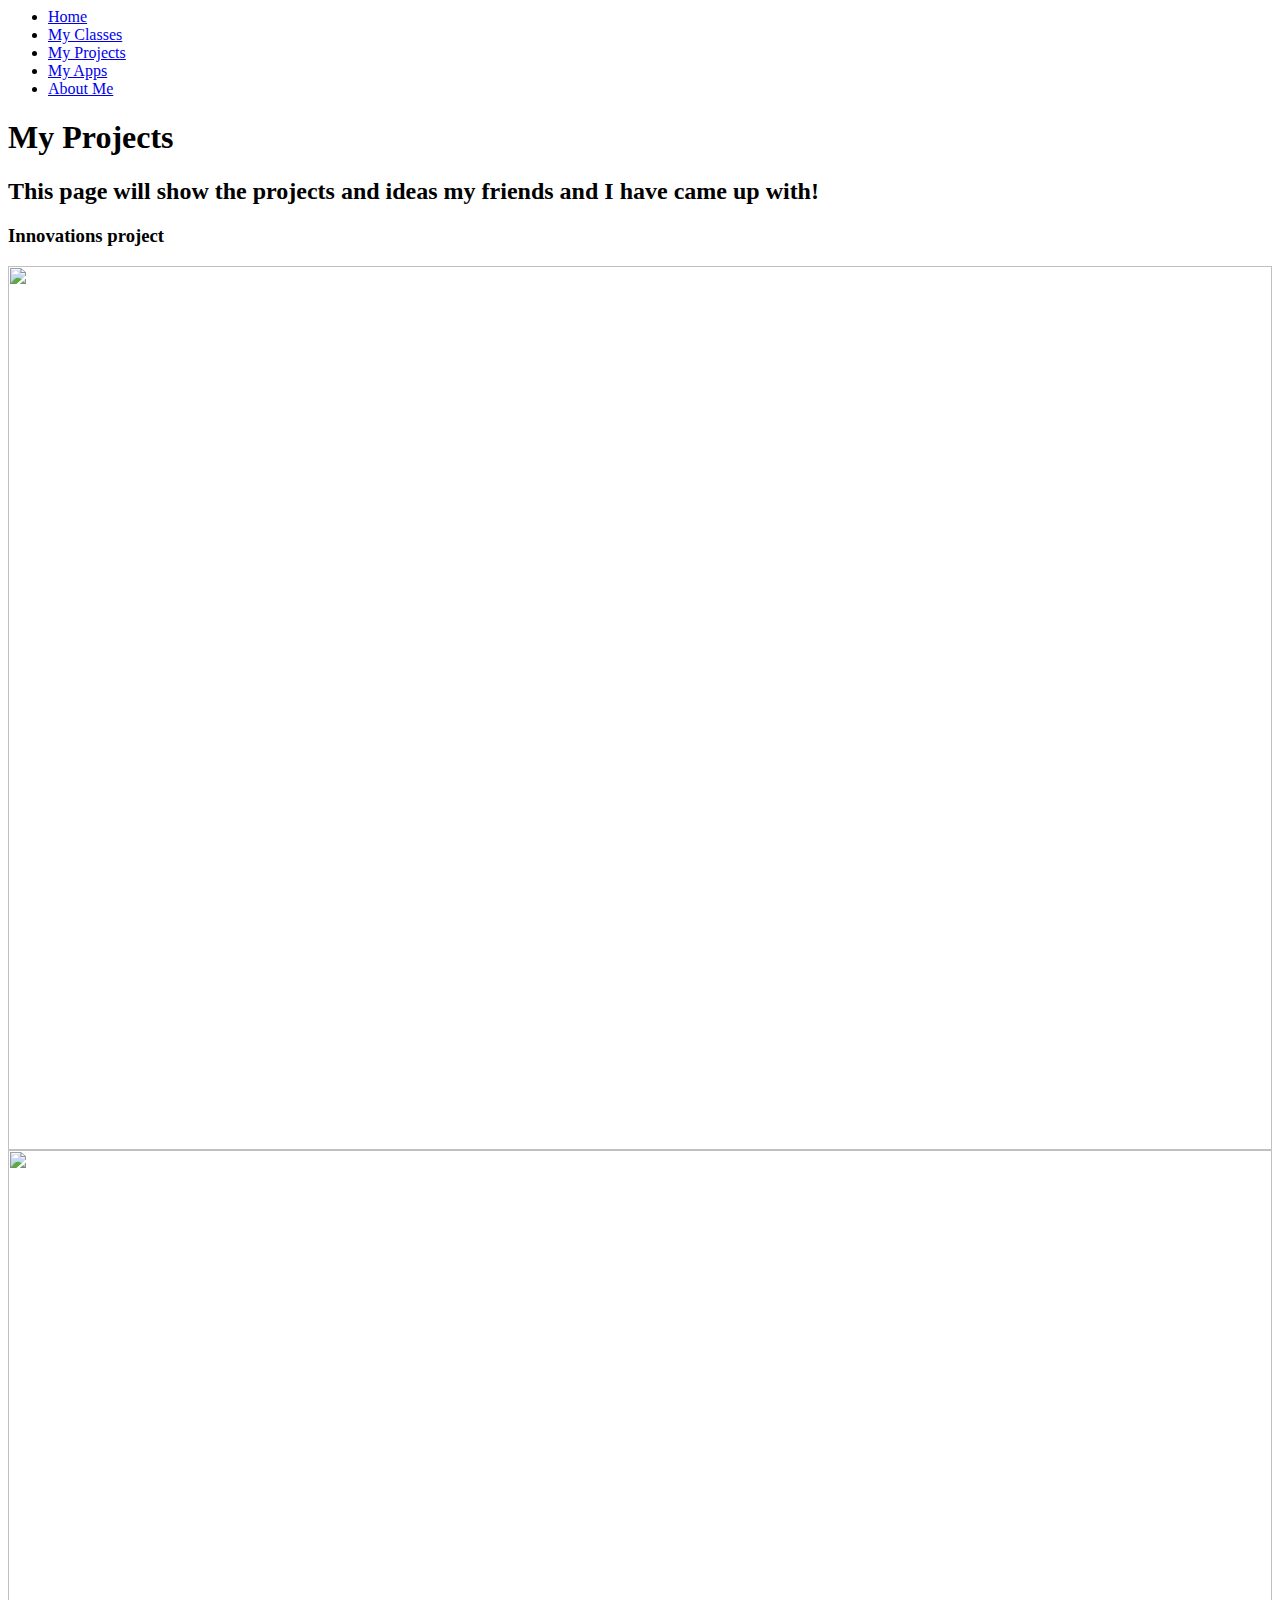
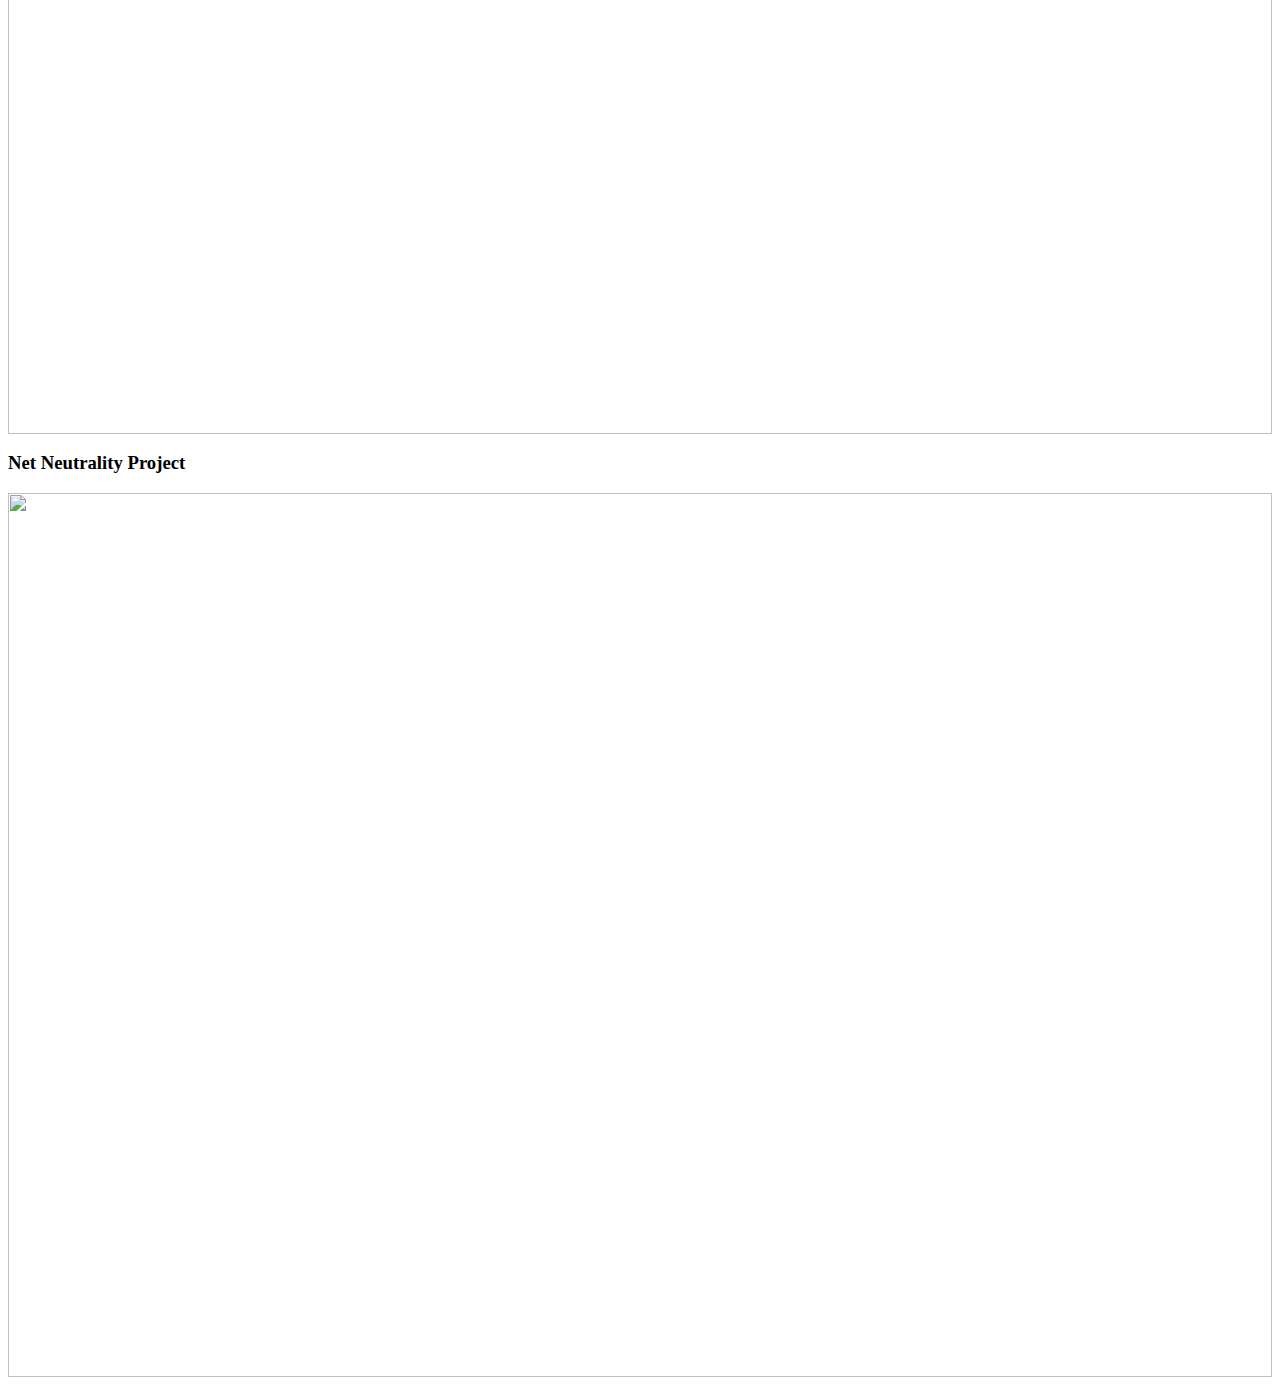
==== apps.html @ 844884a1 "Create apps.html" ====
<html>
  
  <head> 
   <link rel="stylesheet" type="text/css" href="style.css">
  </head>
  
  <body>
 <!------- Used the example website for help -------->
     <ul> 
    <li><a href="index.html"> Home</a></li>
    <li><a href="classes.html"> My Classes</a> </li>
    <li><a href="apps.html"> My Projects</a>  </li>
    <li><a href="digitaldesigns.html">My Apps</a>  </li>
    <li><a href="aboutme.html"> About Me</a>  </li>     
  </ul>
    
     <h1> My Projects </h1>
   
    <h2> This page will show the projects and ideas my friends and I have came up with! </h2>
    
    <h3> Innovations project</h3>
    <center>
      <img src="heartfront.png" width= 100% >
    </center>
    <center>
      <img src="heartback.png" width= 100% >
    </center>
    
    <h3> Net Neutrality Project</h3>
    <center>
      <img src="Net Neutrality.png" width= 100% >
    </center>
   
  </body>
  
  
</html>
---- style.css ----
body {

}
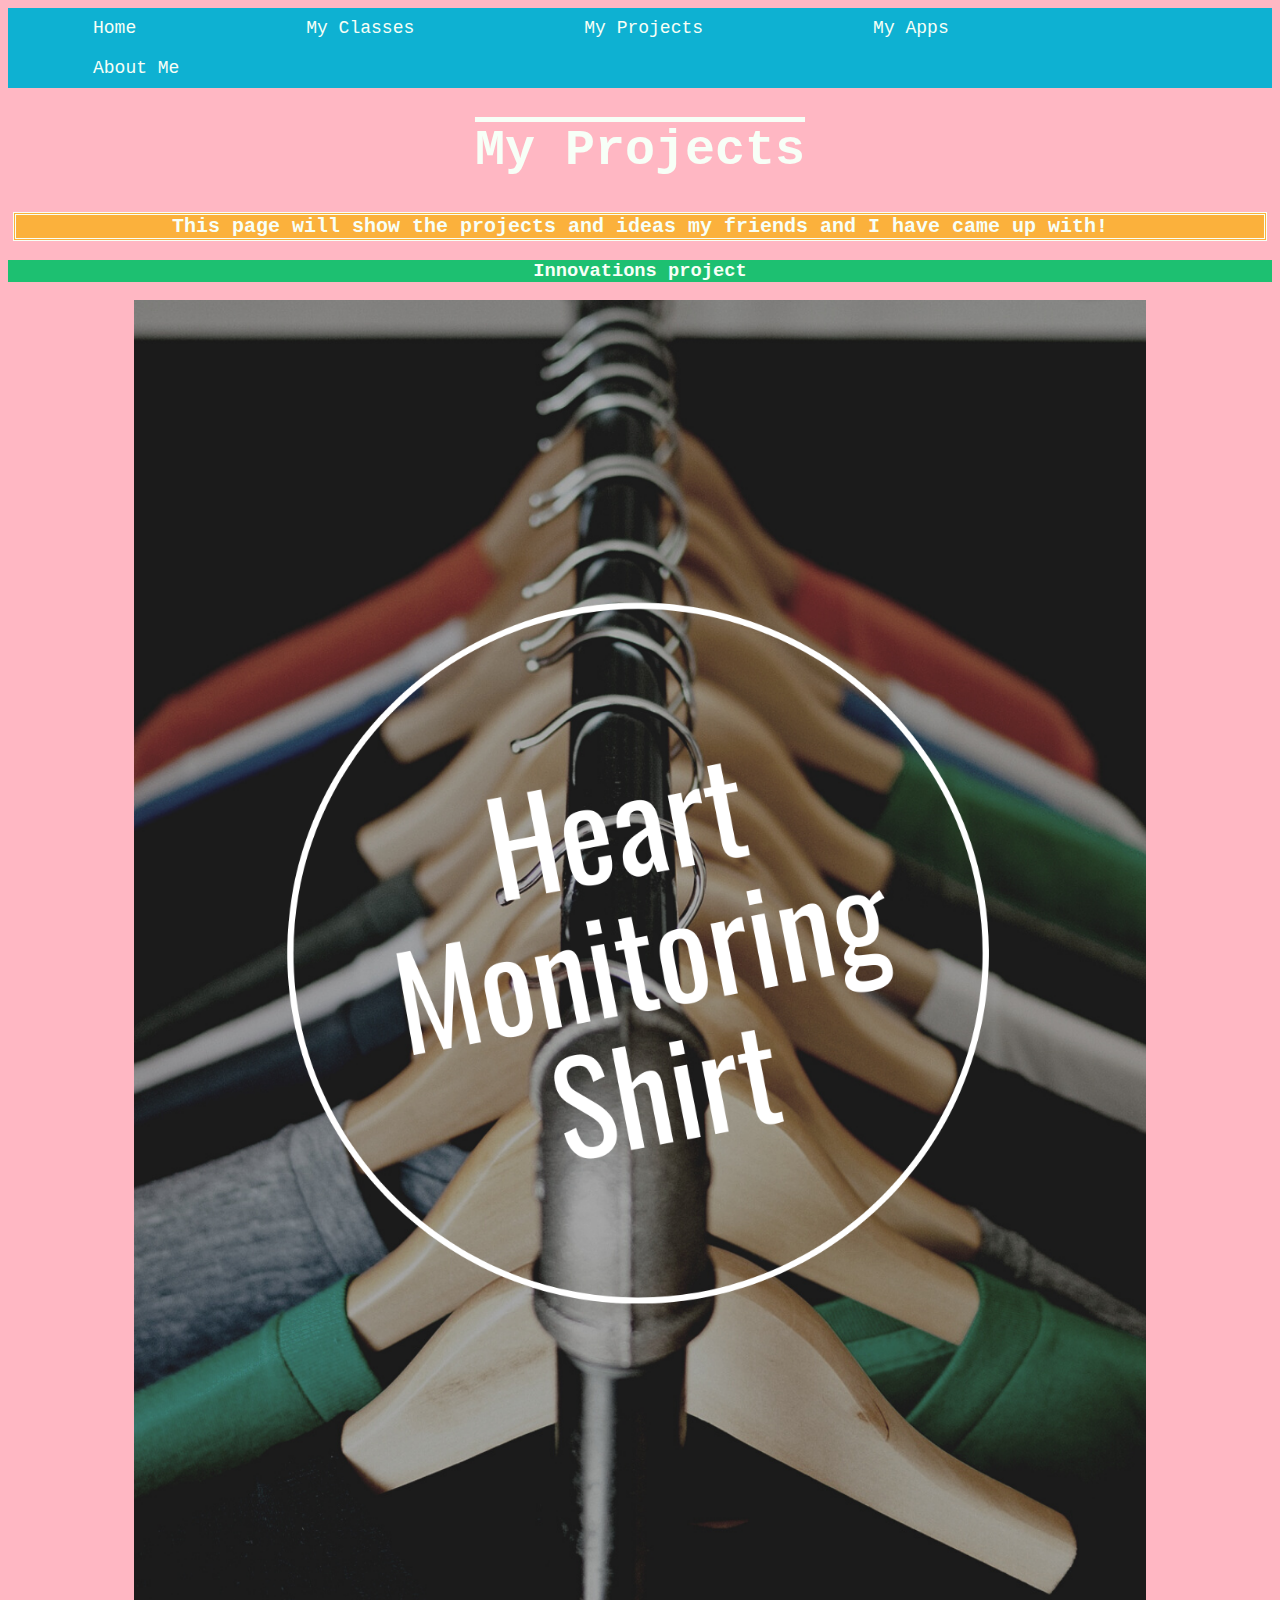
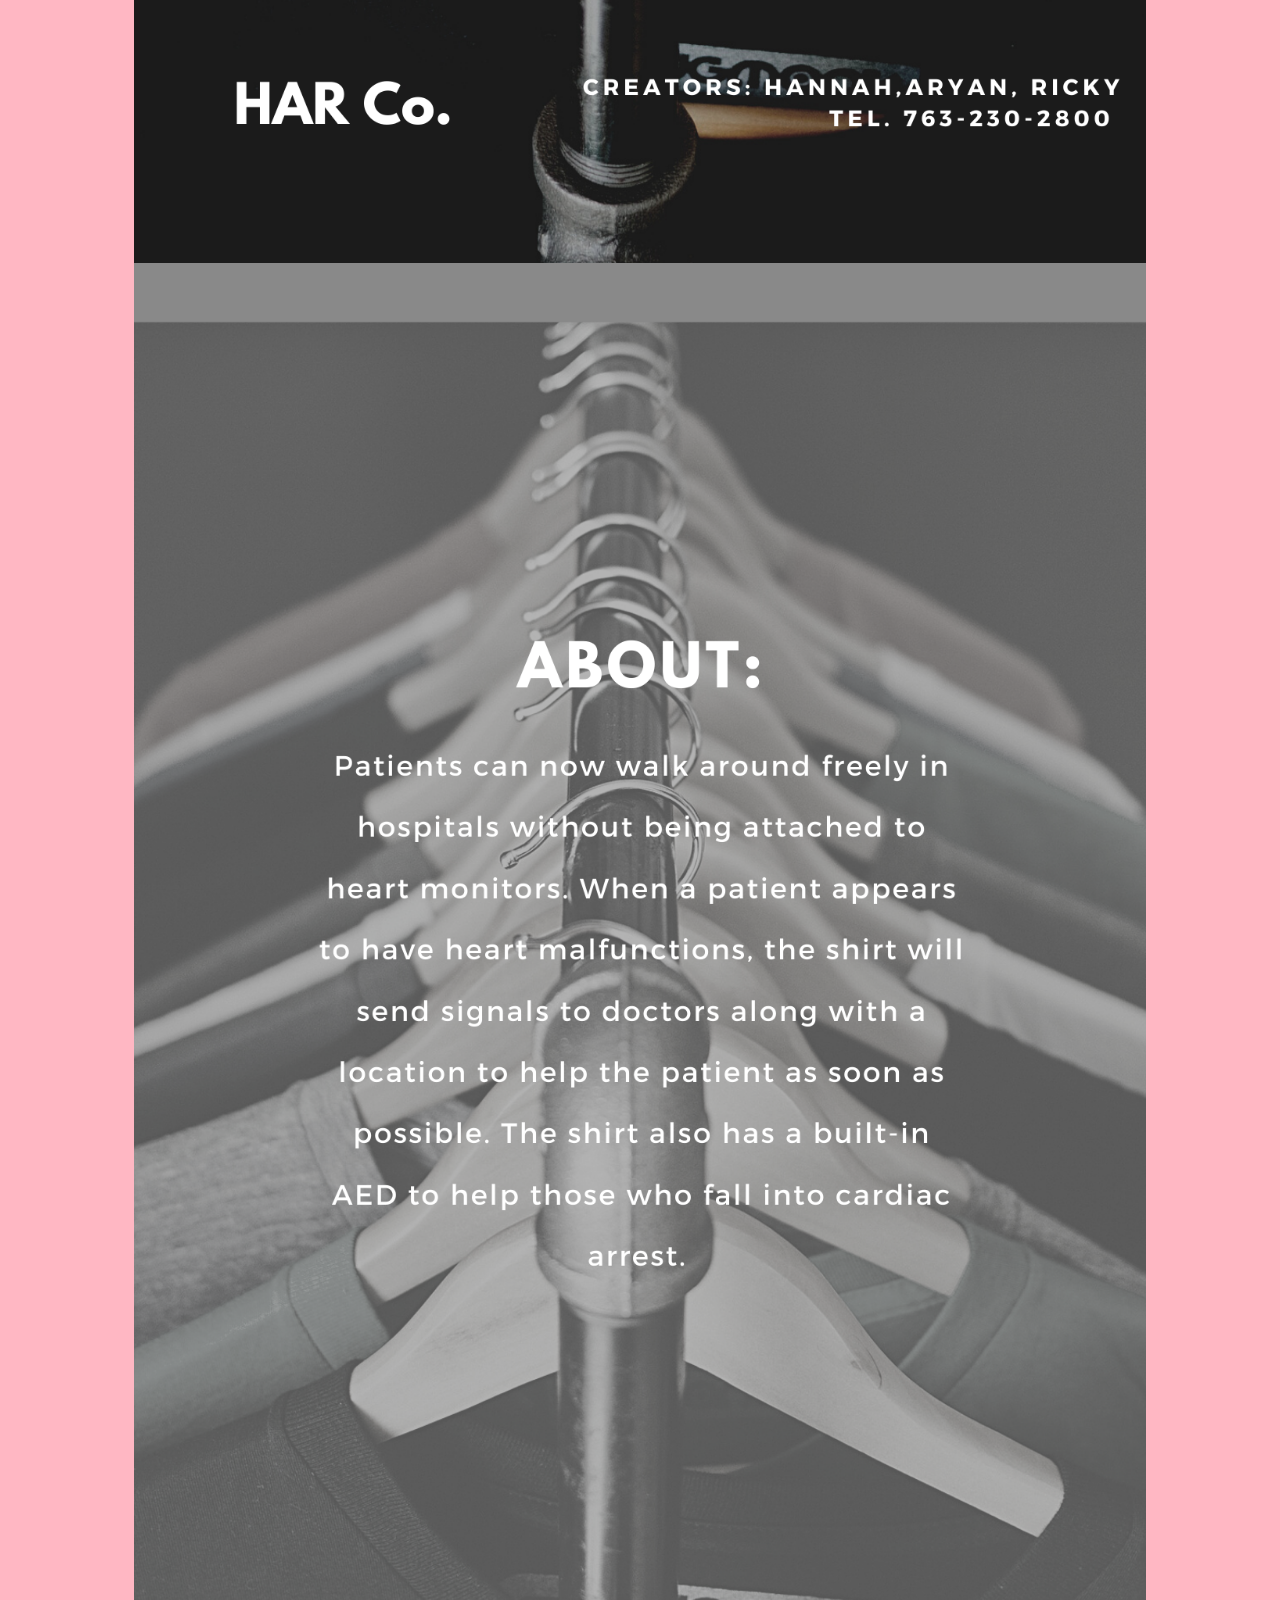
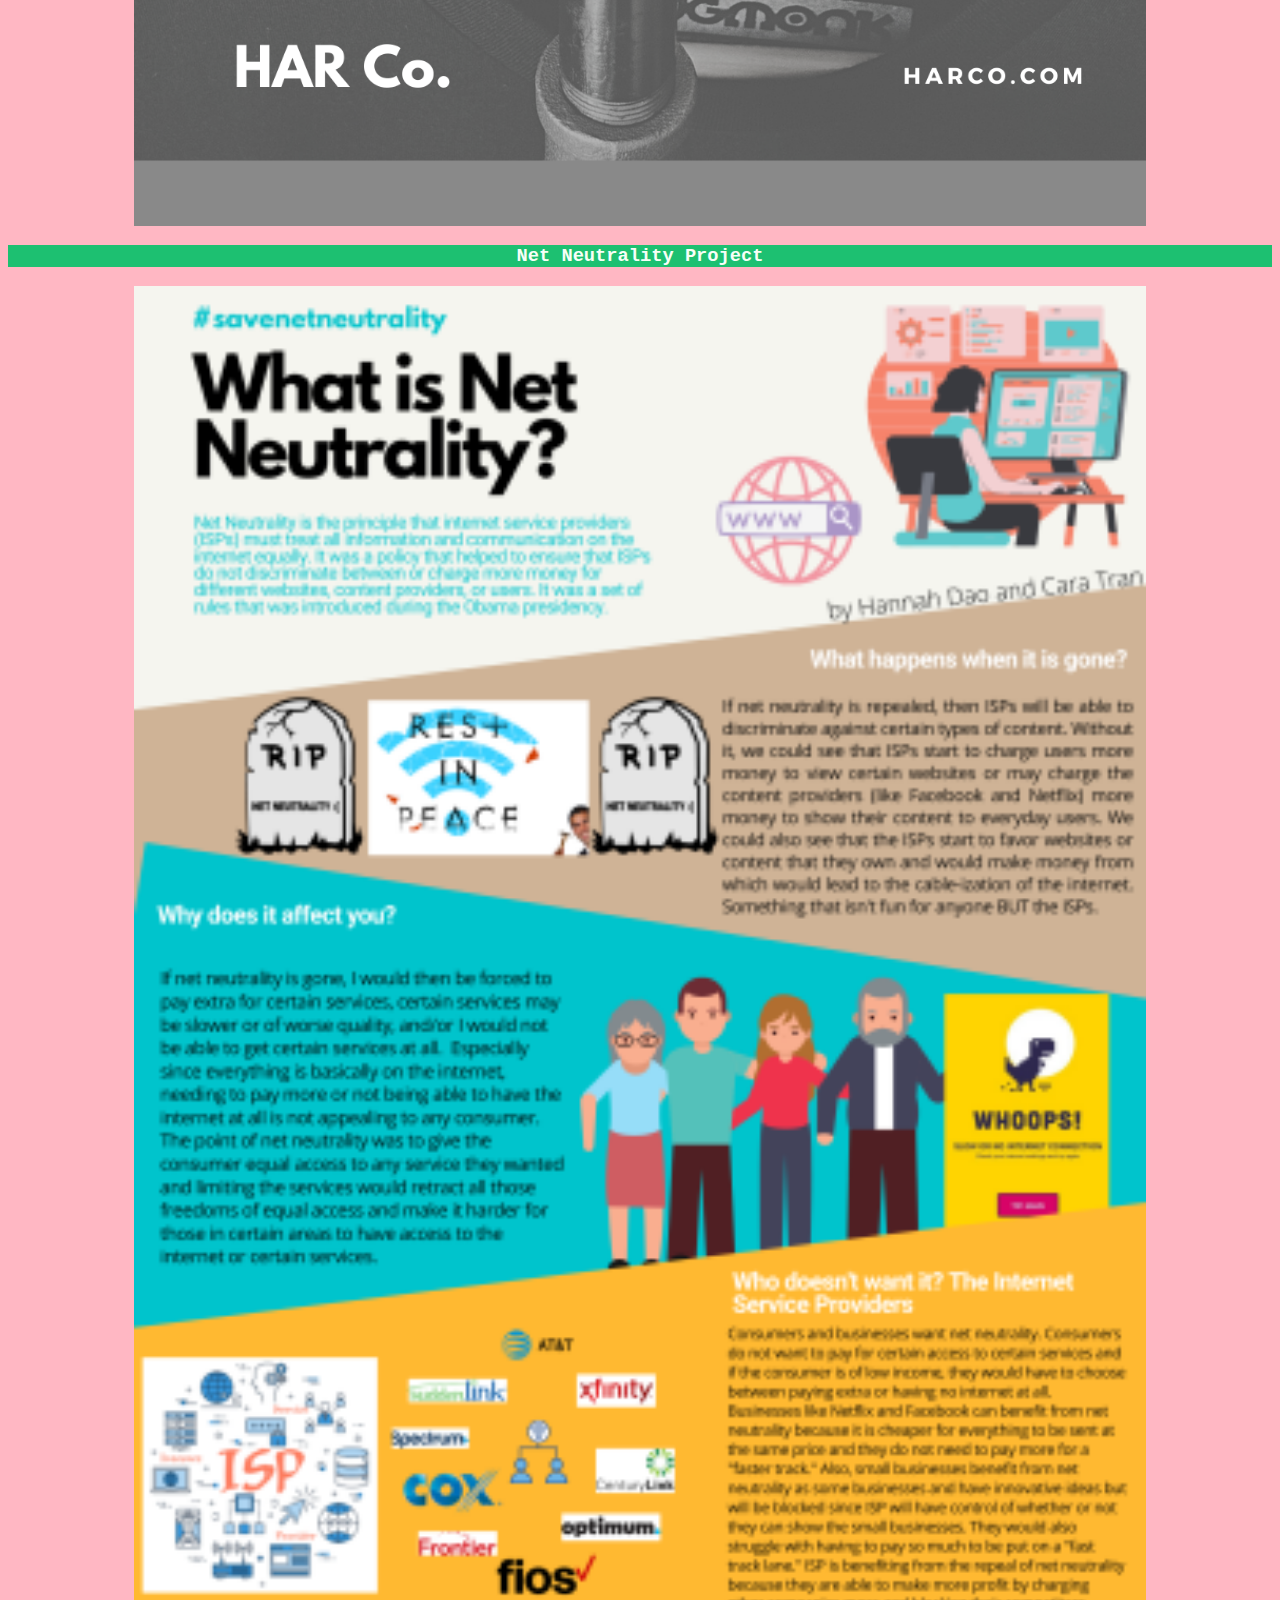
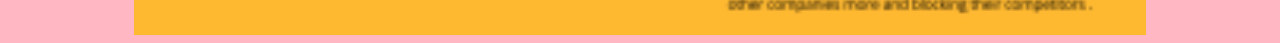
==== commit 4fc68372: "Update apps.html" ====
--- a/apps.html
+++ b/apps.html
@@ -20,15 +20,15 @@
     
     <h3> Innovations project</h3>
     <center>
-      <img src="heartfront.png" width= 100% >
+      <img src="heartfront.png" width= 80% >
     </center>
     <center>
-      <img src="heartback.png" width= 100% >
+      <img src="heartback.png" width= 80% >
     </center>
     
     <h3> Net Neutrality Project</h3>
     <center>
-      <img src="Net Neutrality.png" width= 100% >
+      <img src="savenetneutrality.png" width= 80% >
     </center>
    
   </body>
--- a/style.css
+++ b/style.css
@@ -1,3 +1,88 @@
 body {
+  background-color: #FFB7C3
+  
+} 
+/* color scheme from coolors.co */
+
+/* Used the example website for help w/ naviagation bar */
+
+ul {
+  list-style-type: none;
+  margin: 0;
+  padding: 0;
+  left: 0;
+  overflow: hidden;
+  font-size: 18px;
+  background-color: #0EB1D2;
+  font-family: Courier New;
+}
+
+
+li {
+  float: left;
+}
+
+a {
+  display: block;
+  color: #F7FFF7;
+  text-align: center;
+  padding: 10px 85px;
+  text-decoration: none;
+}
+
+li a:hover {
+  background-color: #08605F;
+}
+
+/* Home page/basic titling */
+
+
+h1 {
+  text-align: center;
+  font-size: 50px;
+  font-family:Courier New;
+  color: #F7FFF7;
+  text-decoration: overline;   
+}
+
+h2 {
+  margin:5px;
+  color: #F7FFF7;
+  background-color: #FBB13C;
+  font-size: 20px;
+  font-family:Courier New;
+  border-style: double; 
+  text-align: center;
+}
+
+/* Classes */ 
+
+h3{
+   color: #F7FFF7;
+   font-family:Courier New;
+  text-align: center; 
+  background-color: #1DC071
+}
+
+table{
+  width: 100%;
+  border: solid #F7FFF7;
+  border-collapse: collapse;
+  color: #F7FFF7;
+  font-family:Courier New;
+
+ 
+}
+table, th, td{
+  height: 30px;
+  border:solid #F7FFF7;
+}
+
+tr:nth-child(odd){
+  background-color: #7F7CAF;
+}
+tr:nth-child(even){
+  background-color: #3C7A89;
 
 }
+
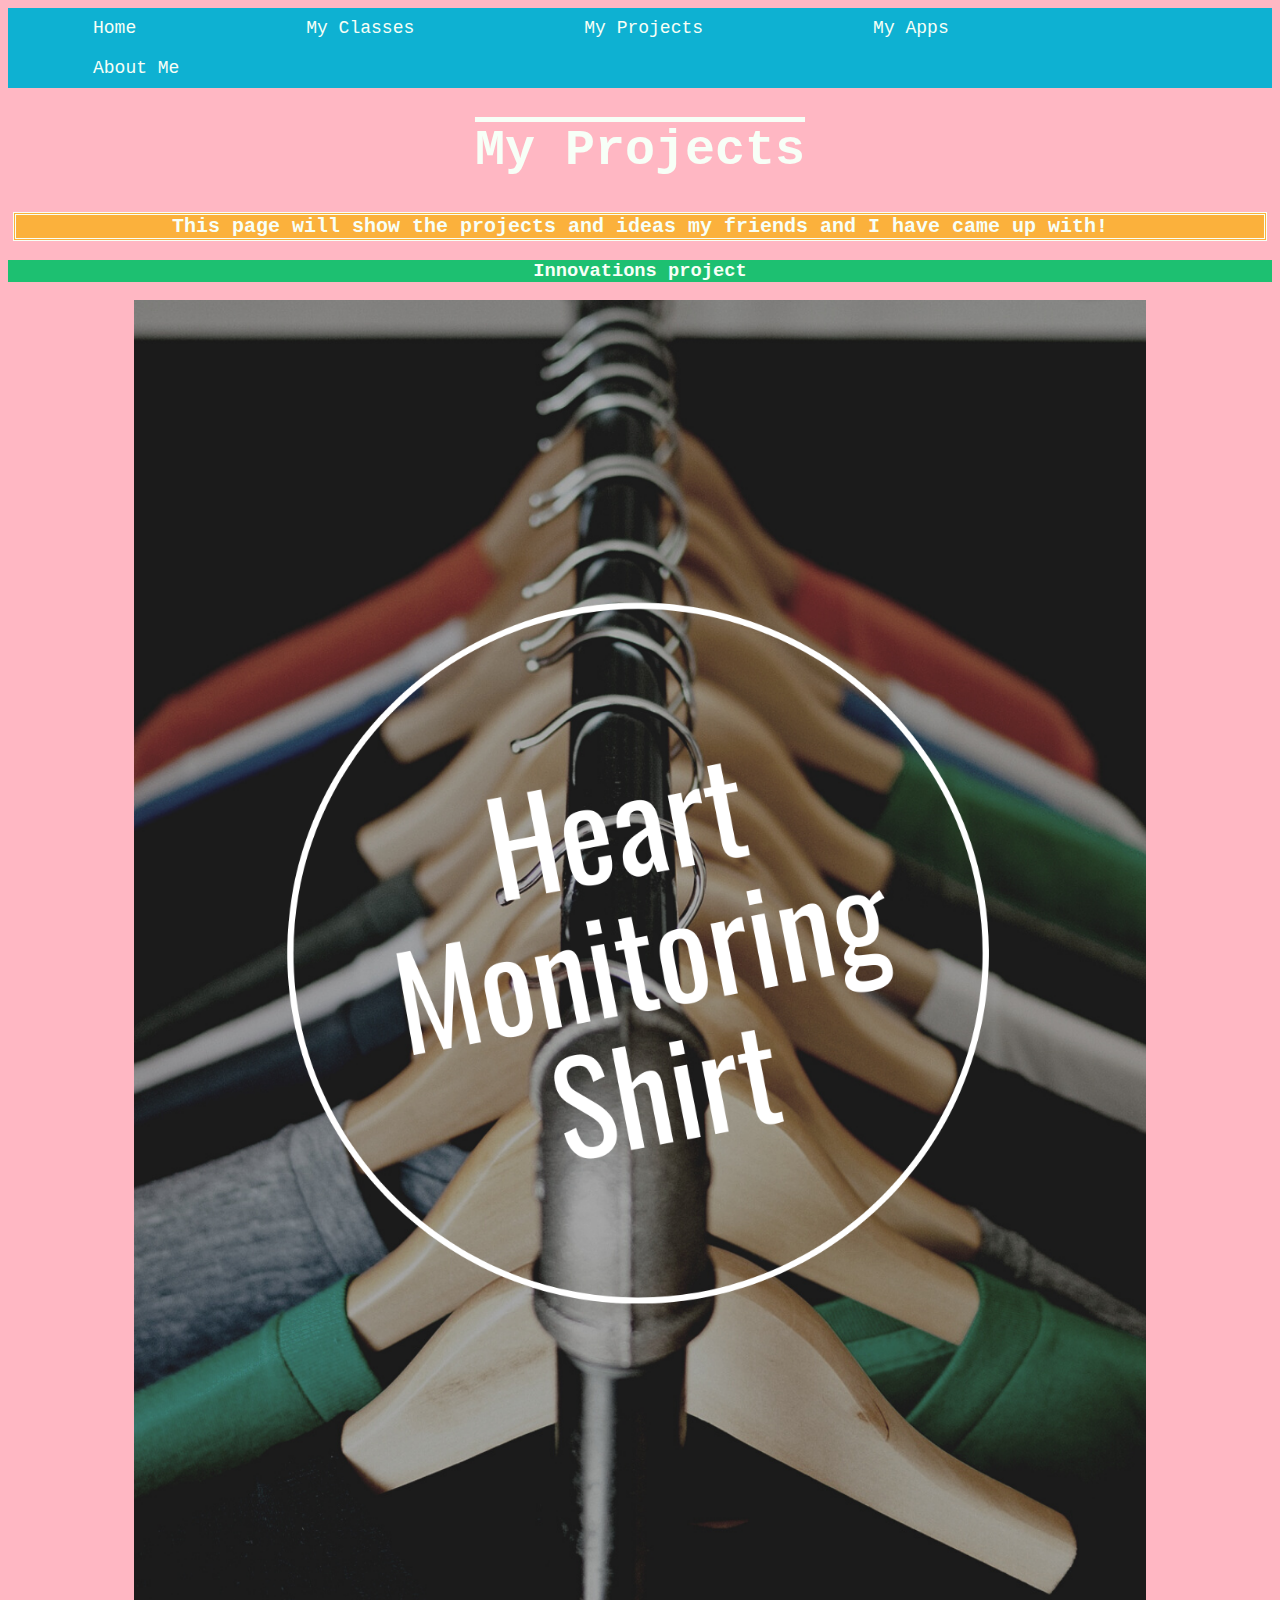
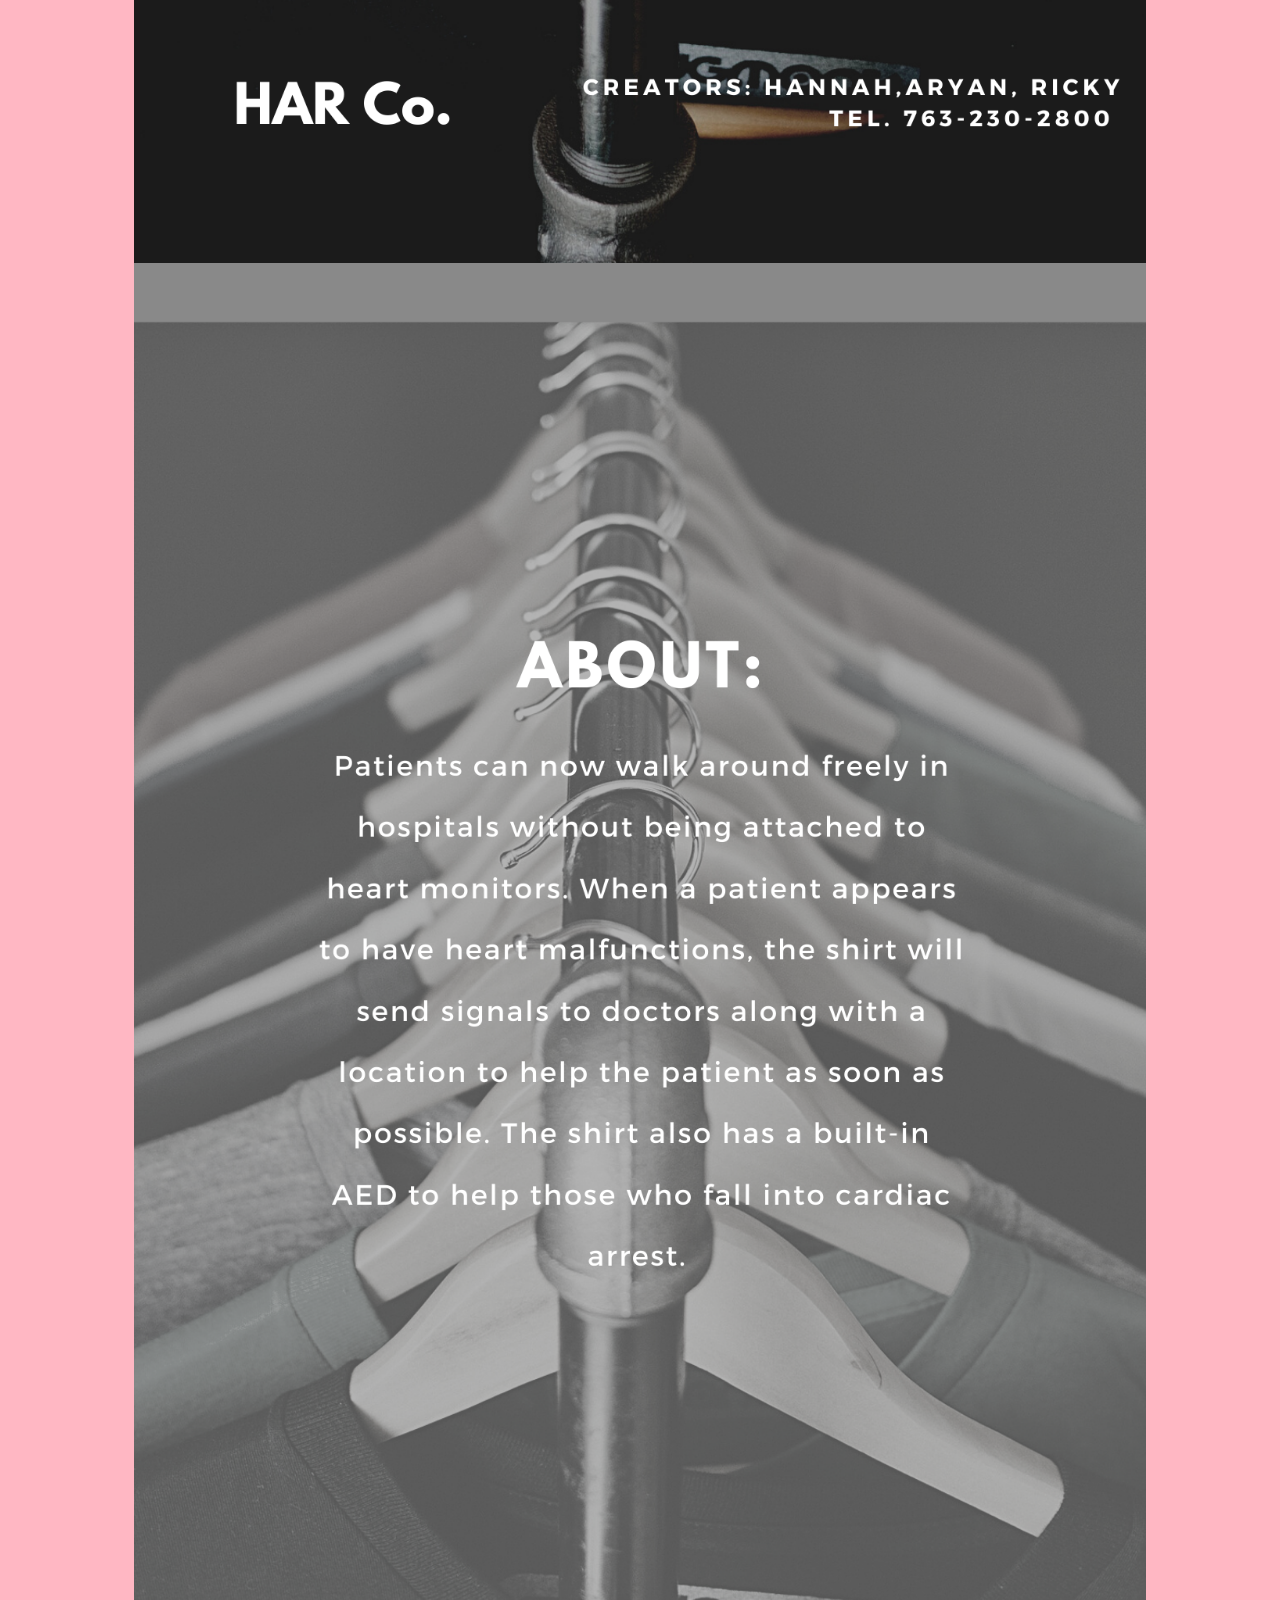
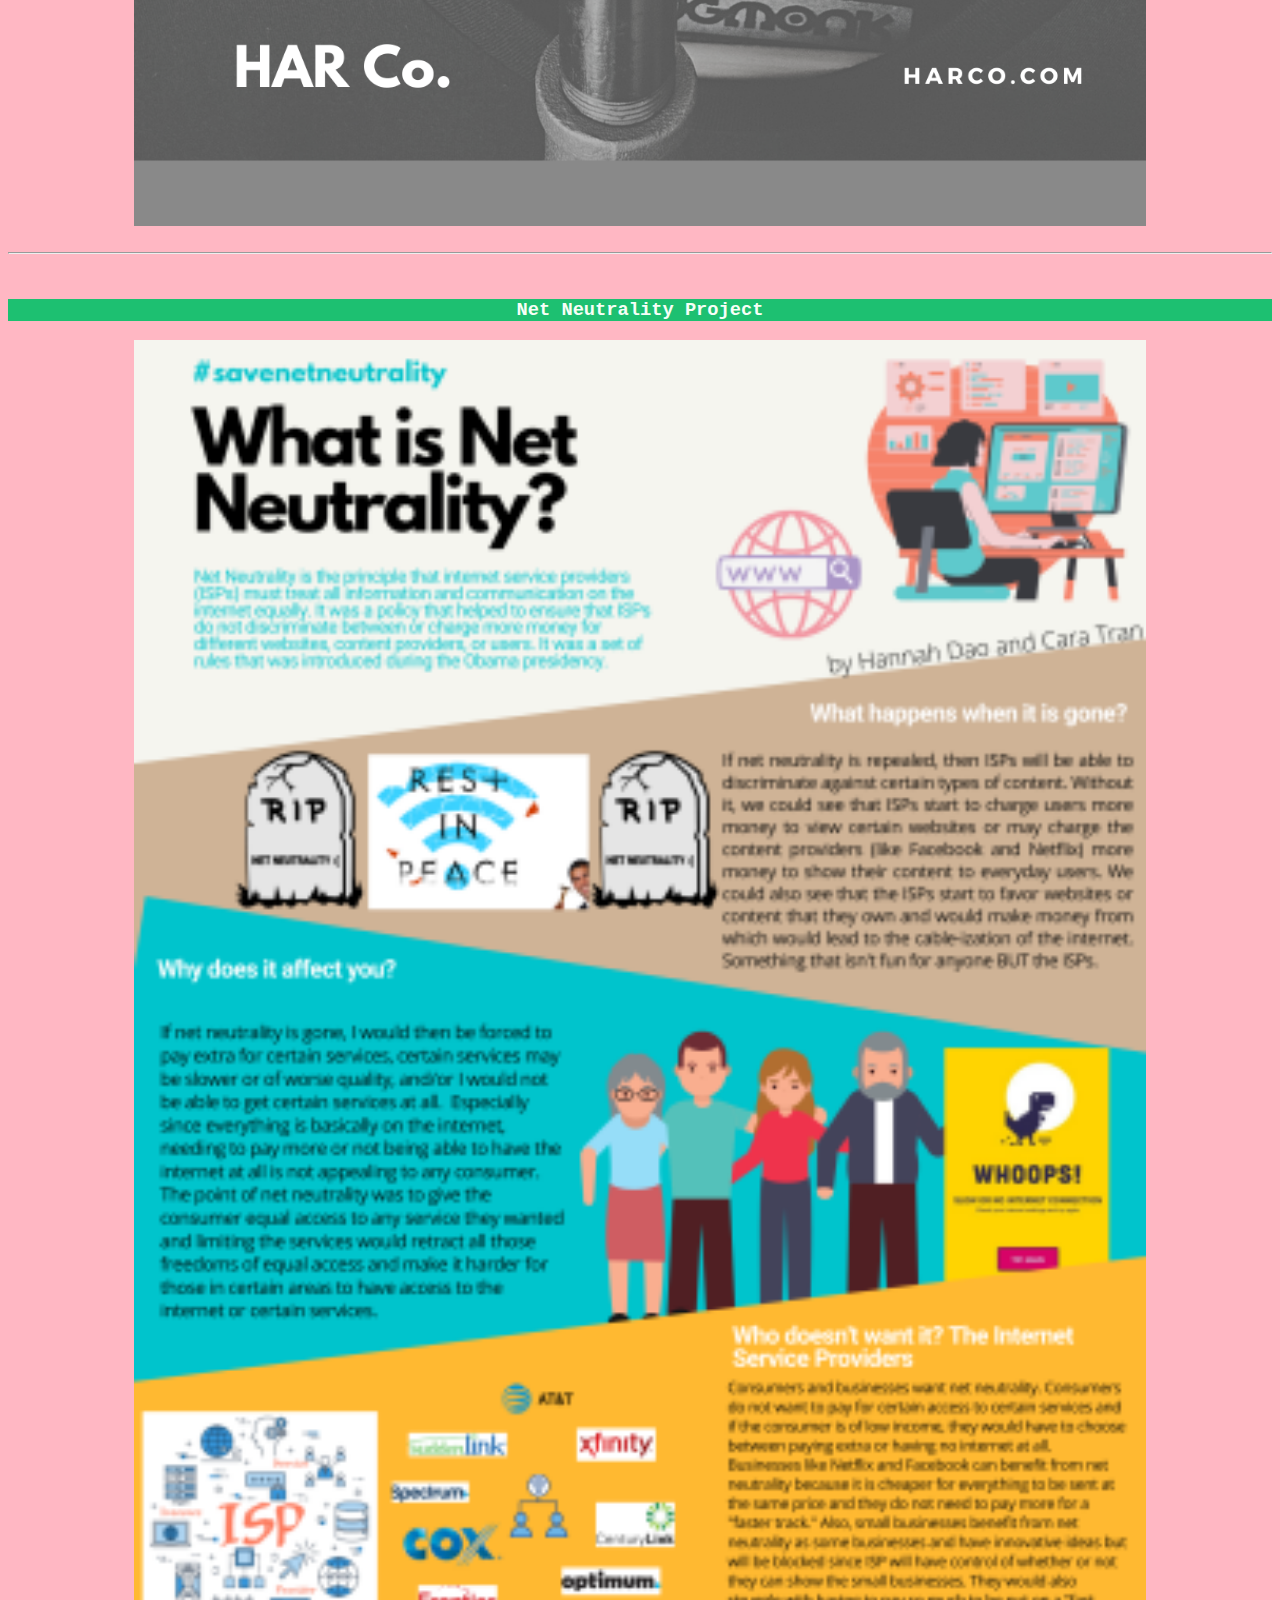
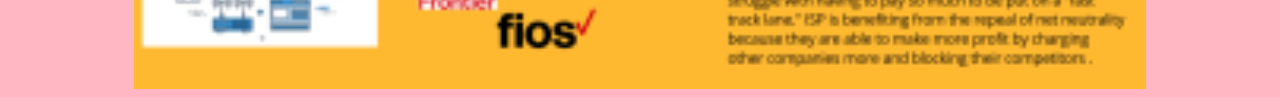
==== commit 2699b948: "Update apps.html" ====
--- a/apps.html
+++ b/apps.html
@@ -26,6 +26,8 @@
       <img src="heartback.png" width= 80% >
     </center>
     
+ <br> <hr> <br> 
+    
     <h3> Net Neutrality Project</h3>
     <center>
       <img src="savenetneutrality.png" width= 80% >
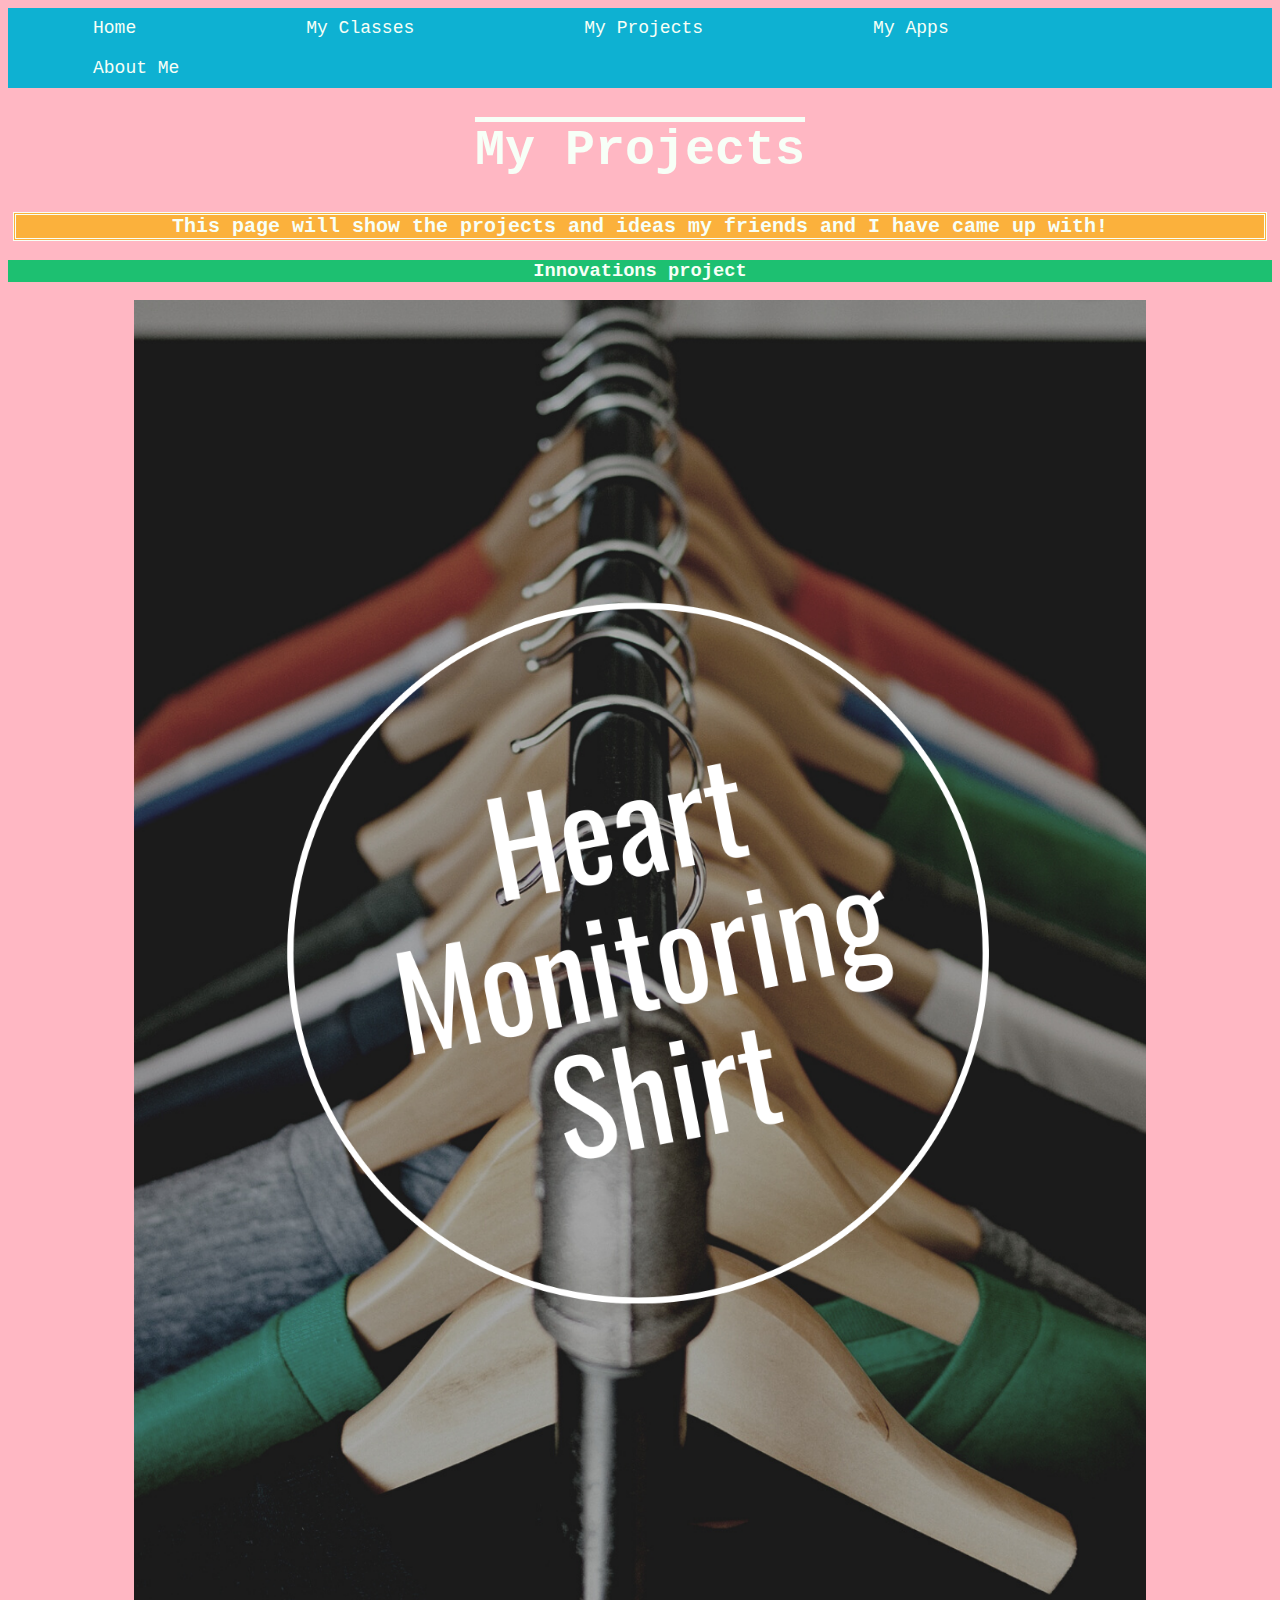
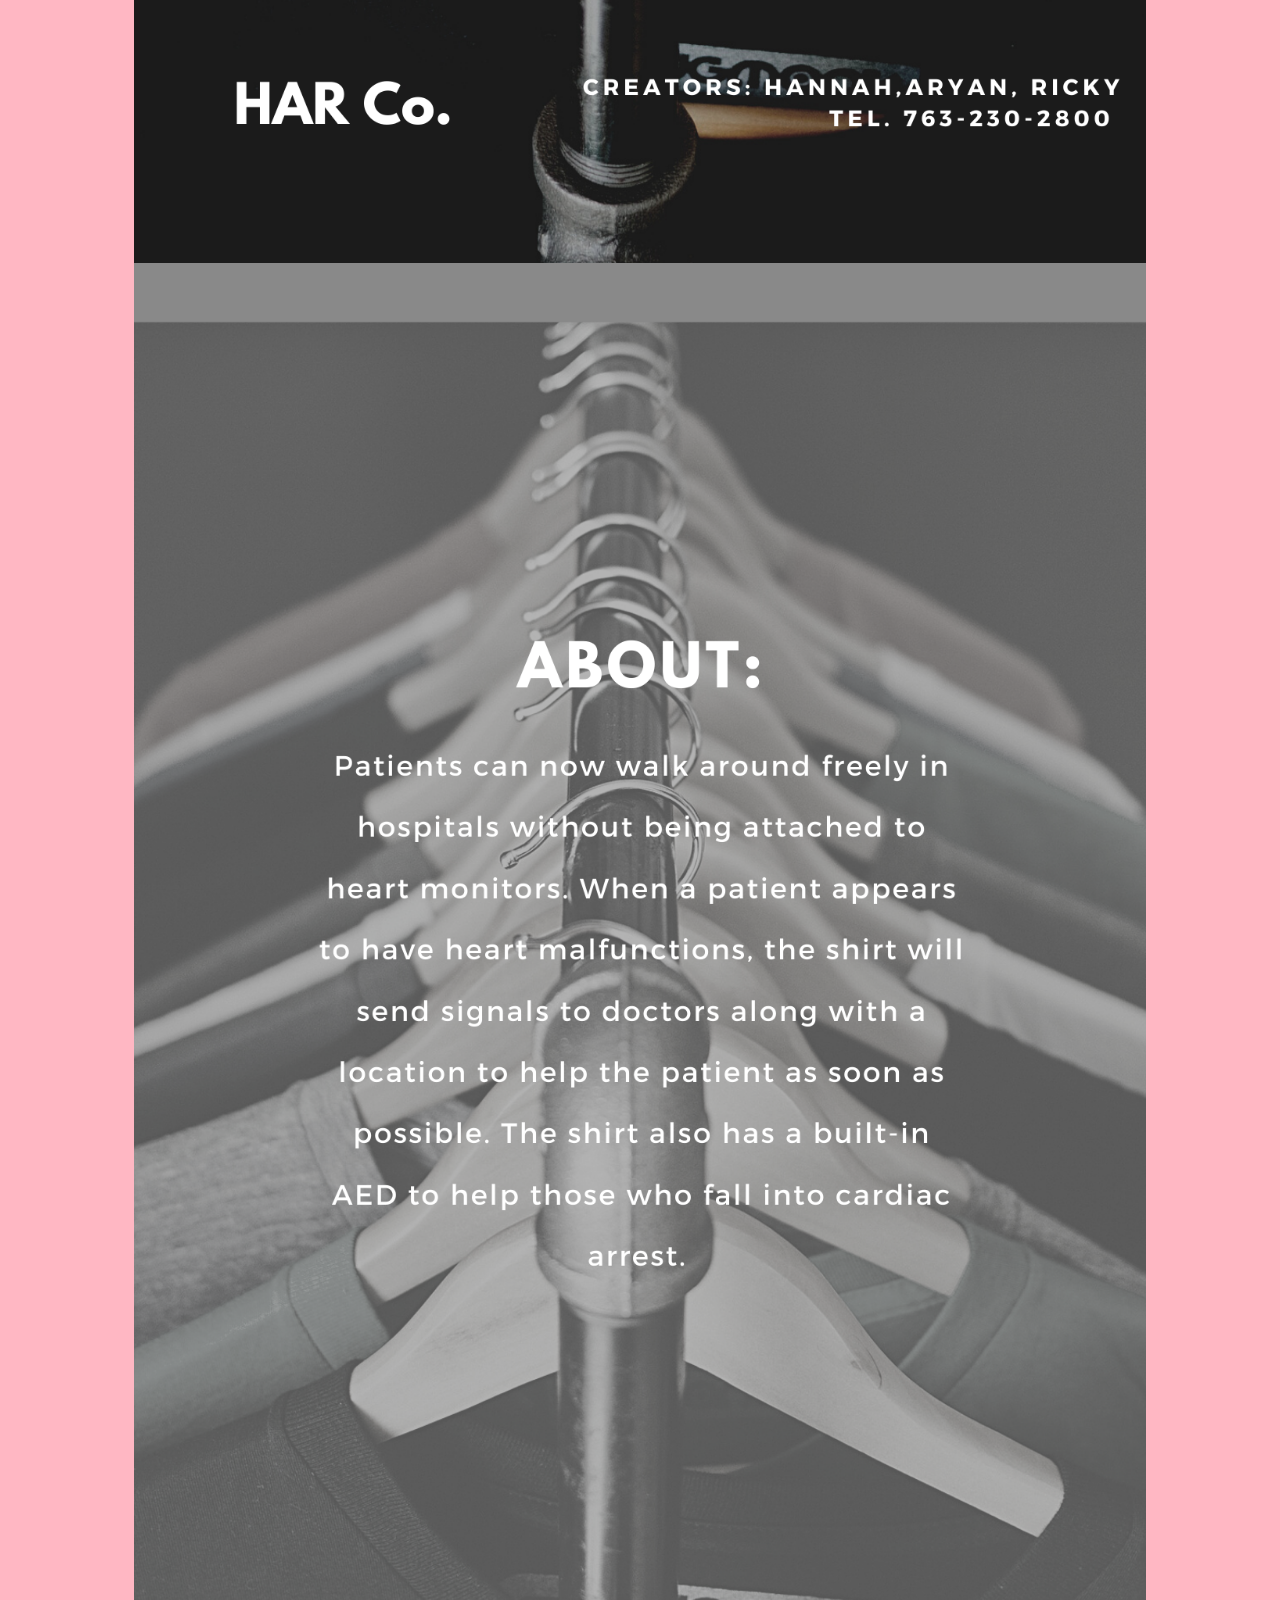
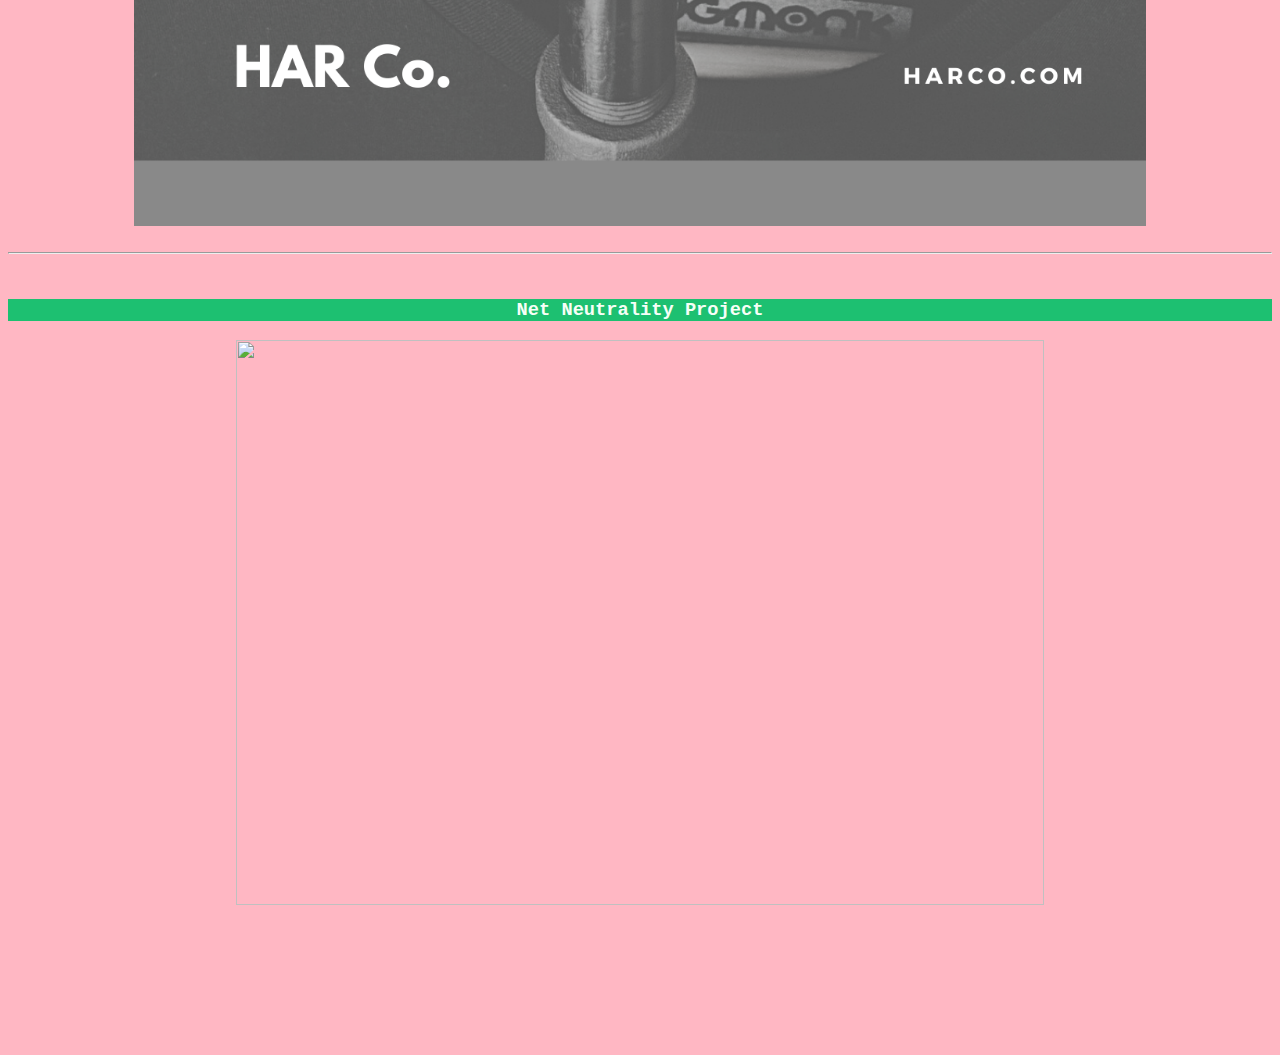
==== commit ca4f7b79: "Update apps.html" ====
--- a/apps.html
+++ b/apps.html
@@ -30,7 +30,7 @@
     
     <h3> Net Neutrality Project</h3>
     <center>
-      <img src="savenetneutrality.png" width= 80% >
+      <img src="savenetneutrality.pdf" width= 80% >
     </center>
    
   </body>
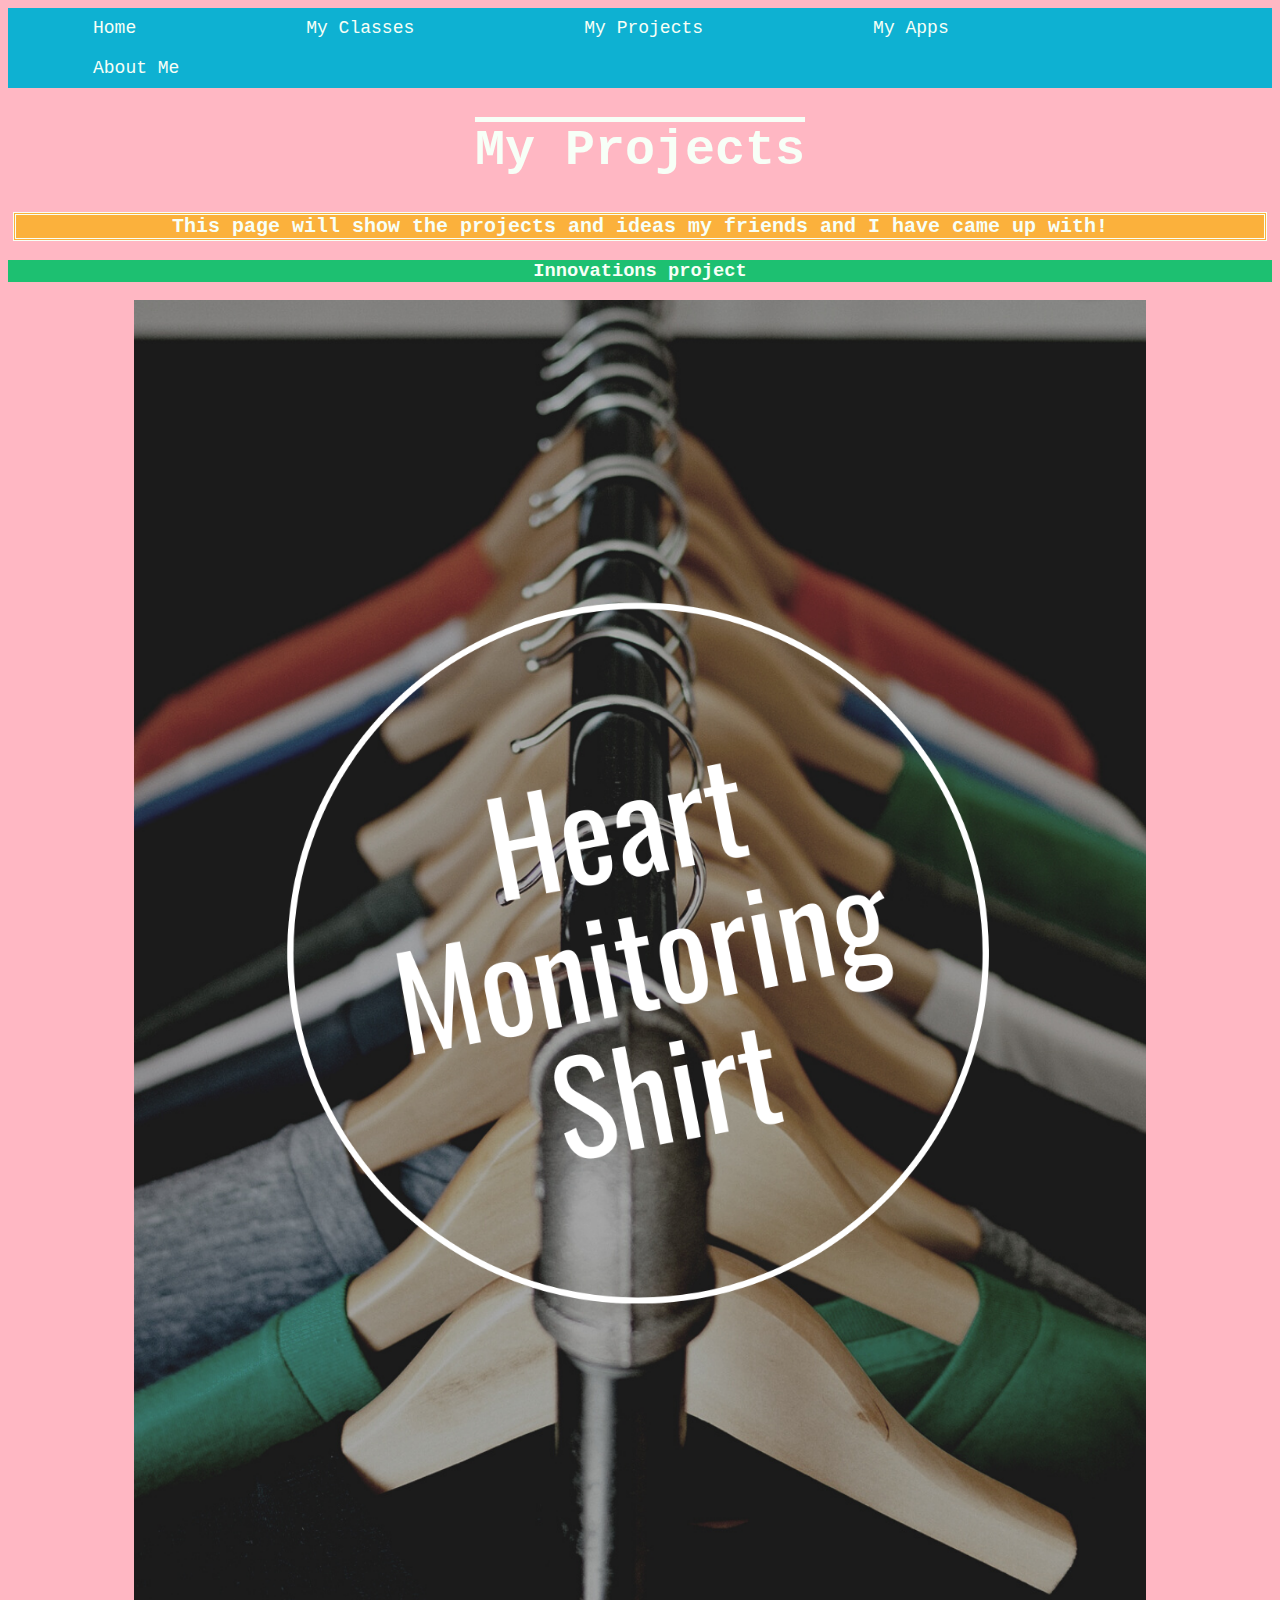
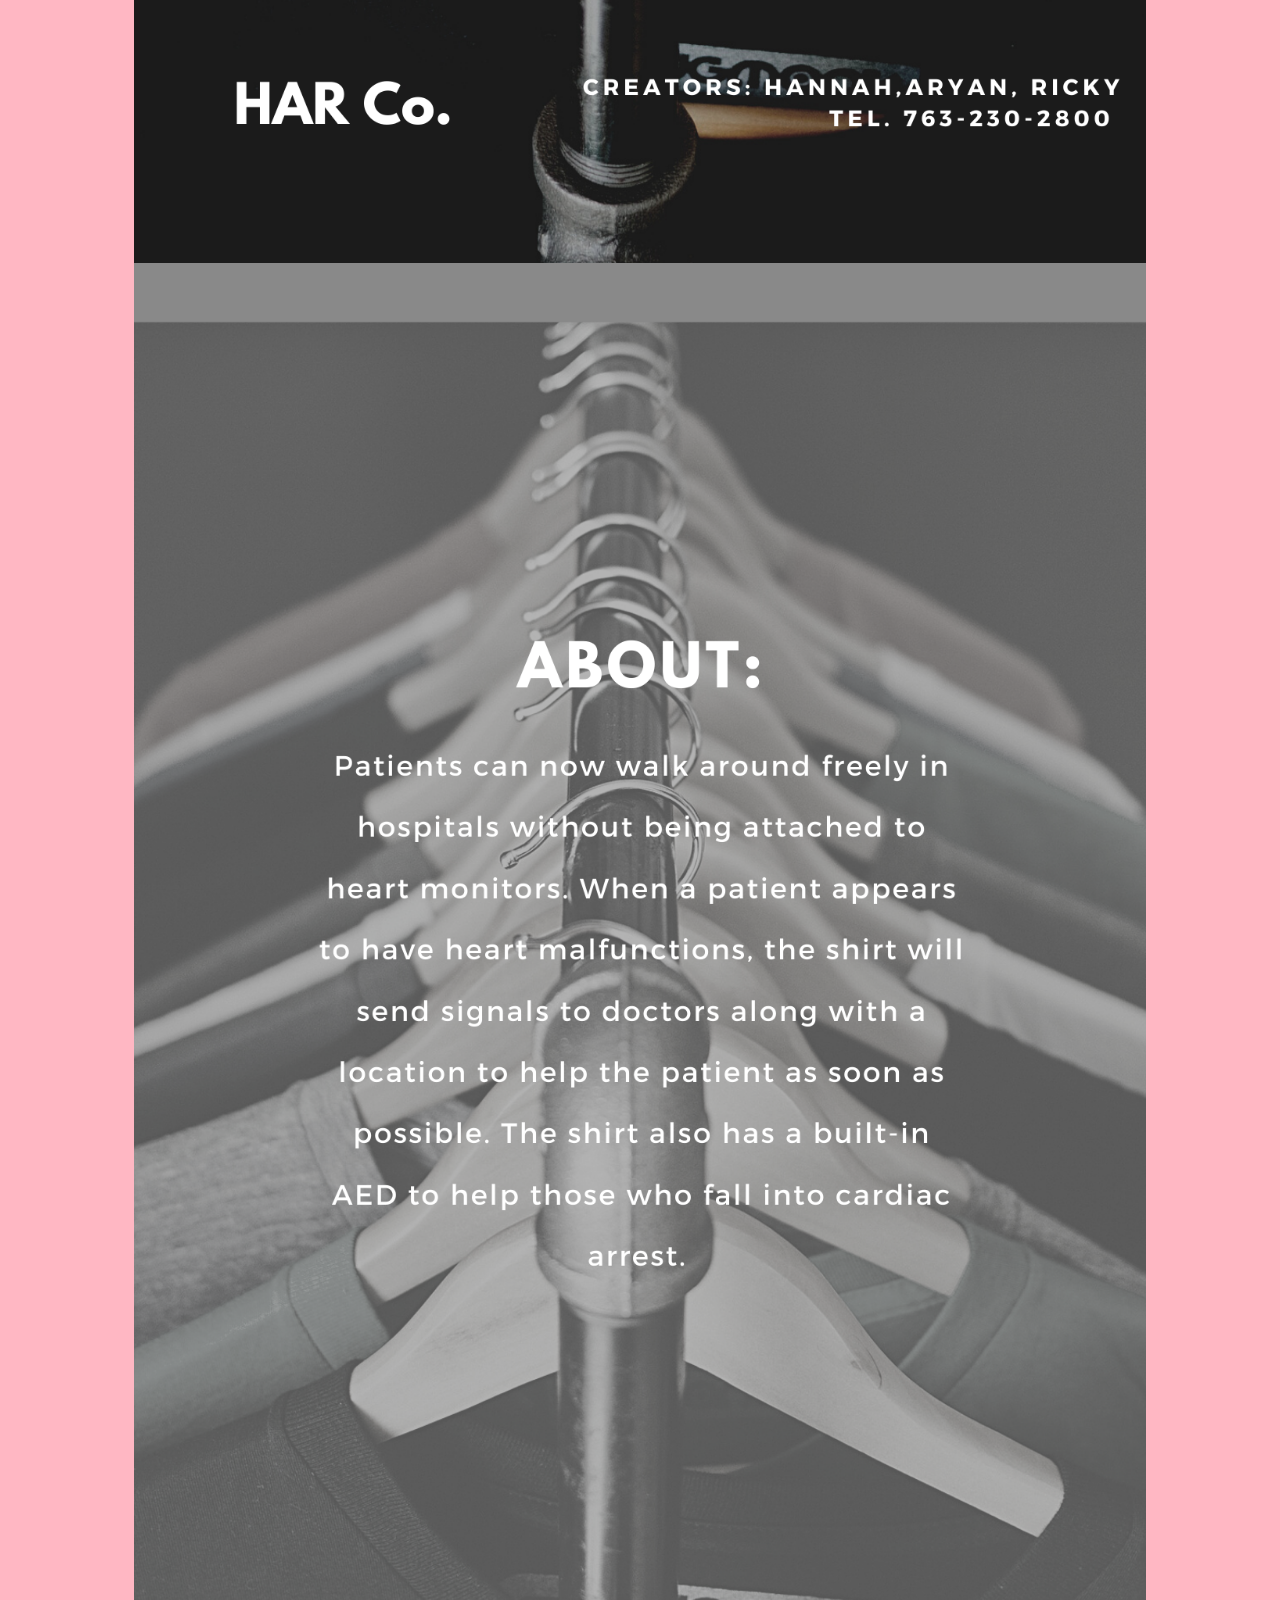
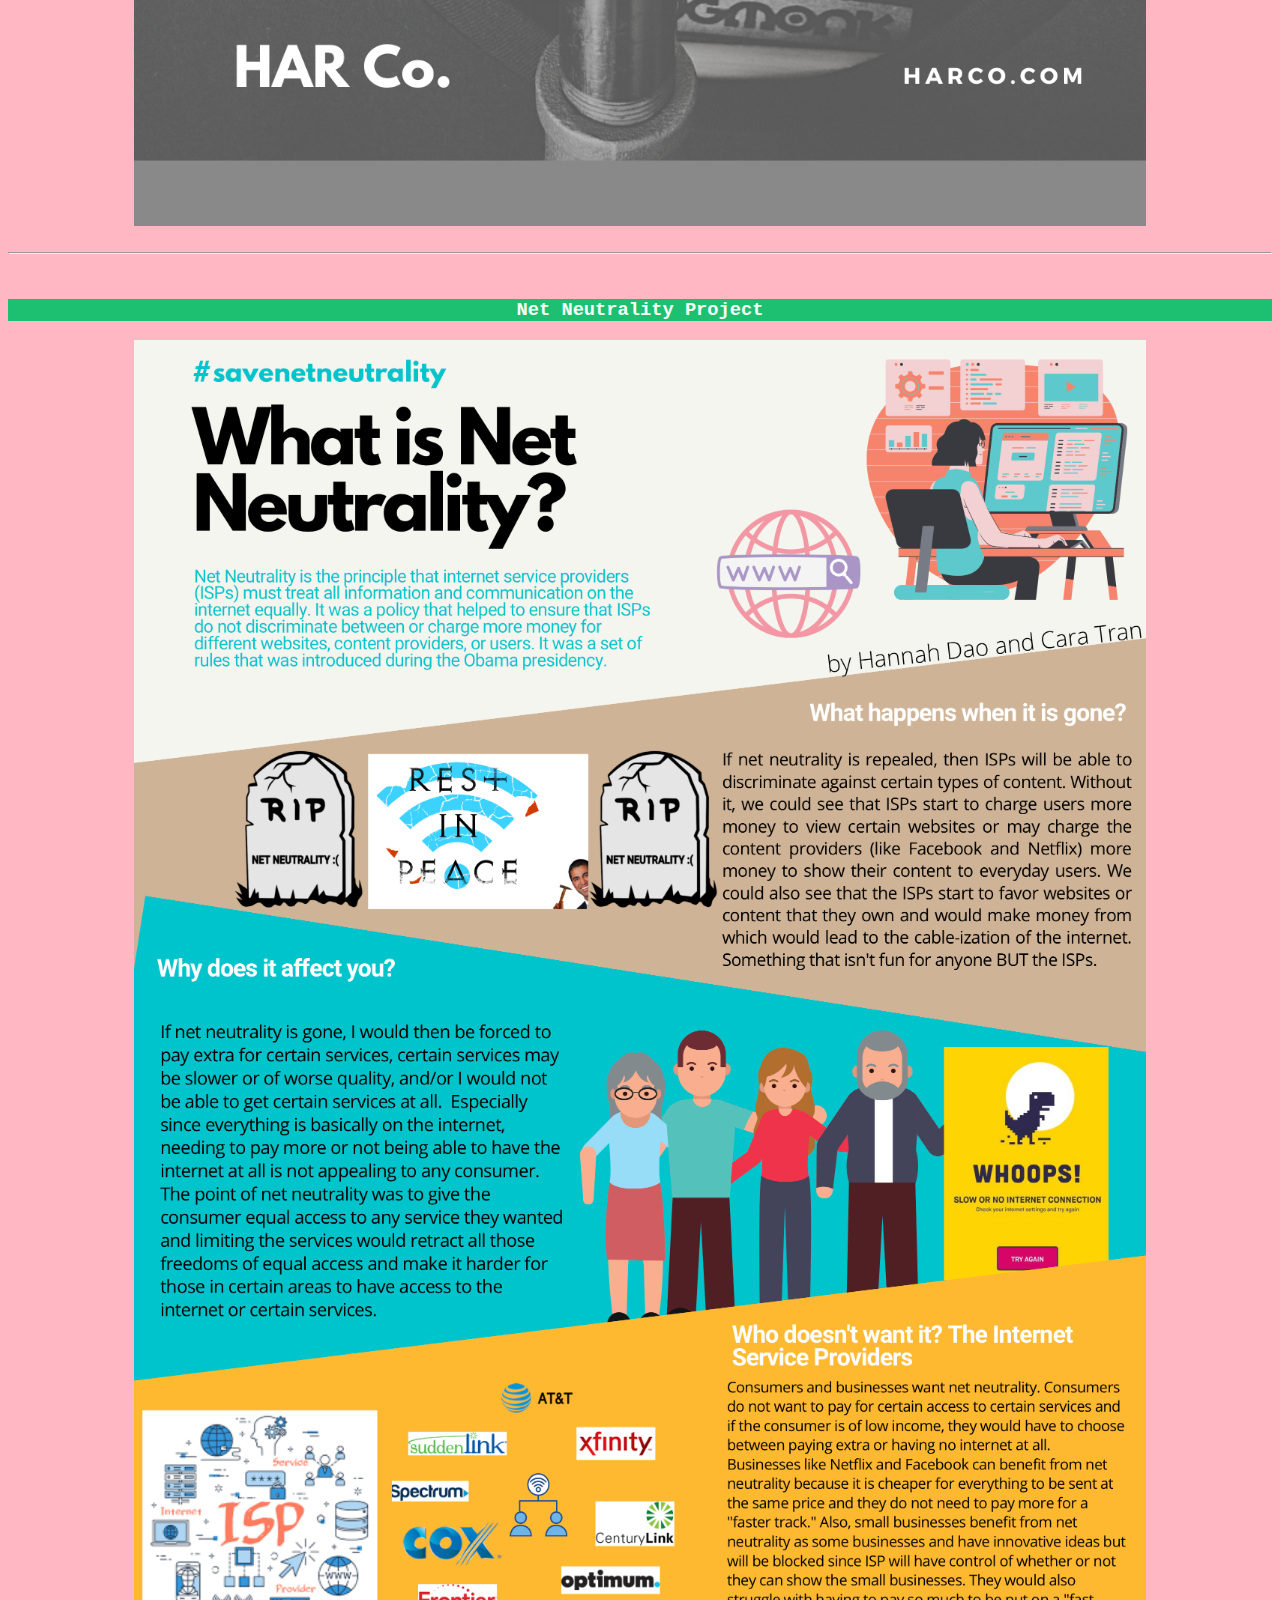
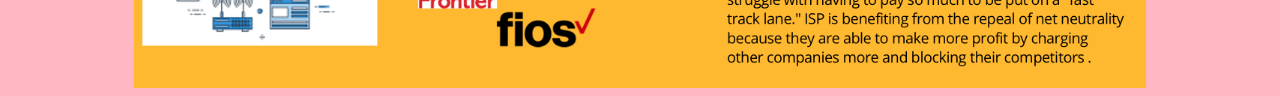
==== commit 5841bbe8: "Update apps.html" ====
--- a/apps.html
+++ b/apps.html
@@ -30,7 +30,7 @@
     
     <h3> Net Neutrality Project</h3>
     <center>
-      <img src="savenetneutrality.pdf" width= 80% >
+      <img src="savenetneutrality.png" width= 80% >
     </center>
    
   </body>
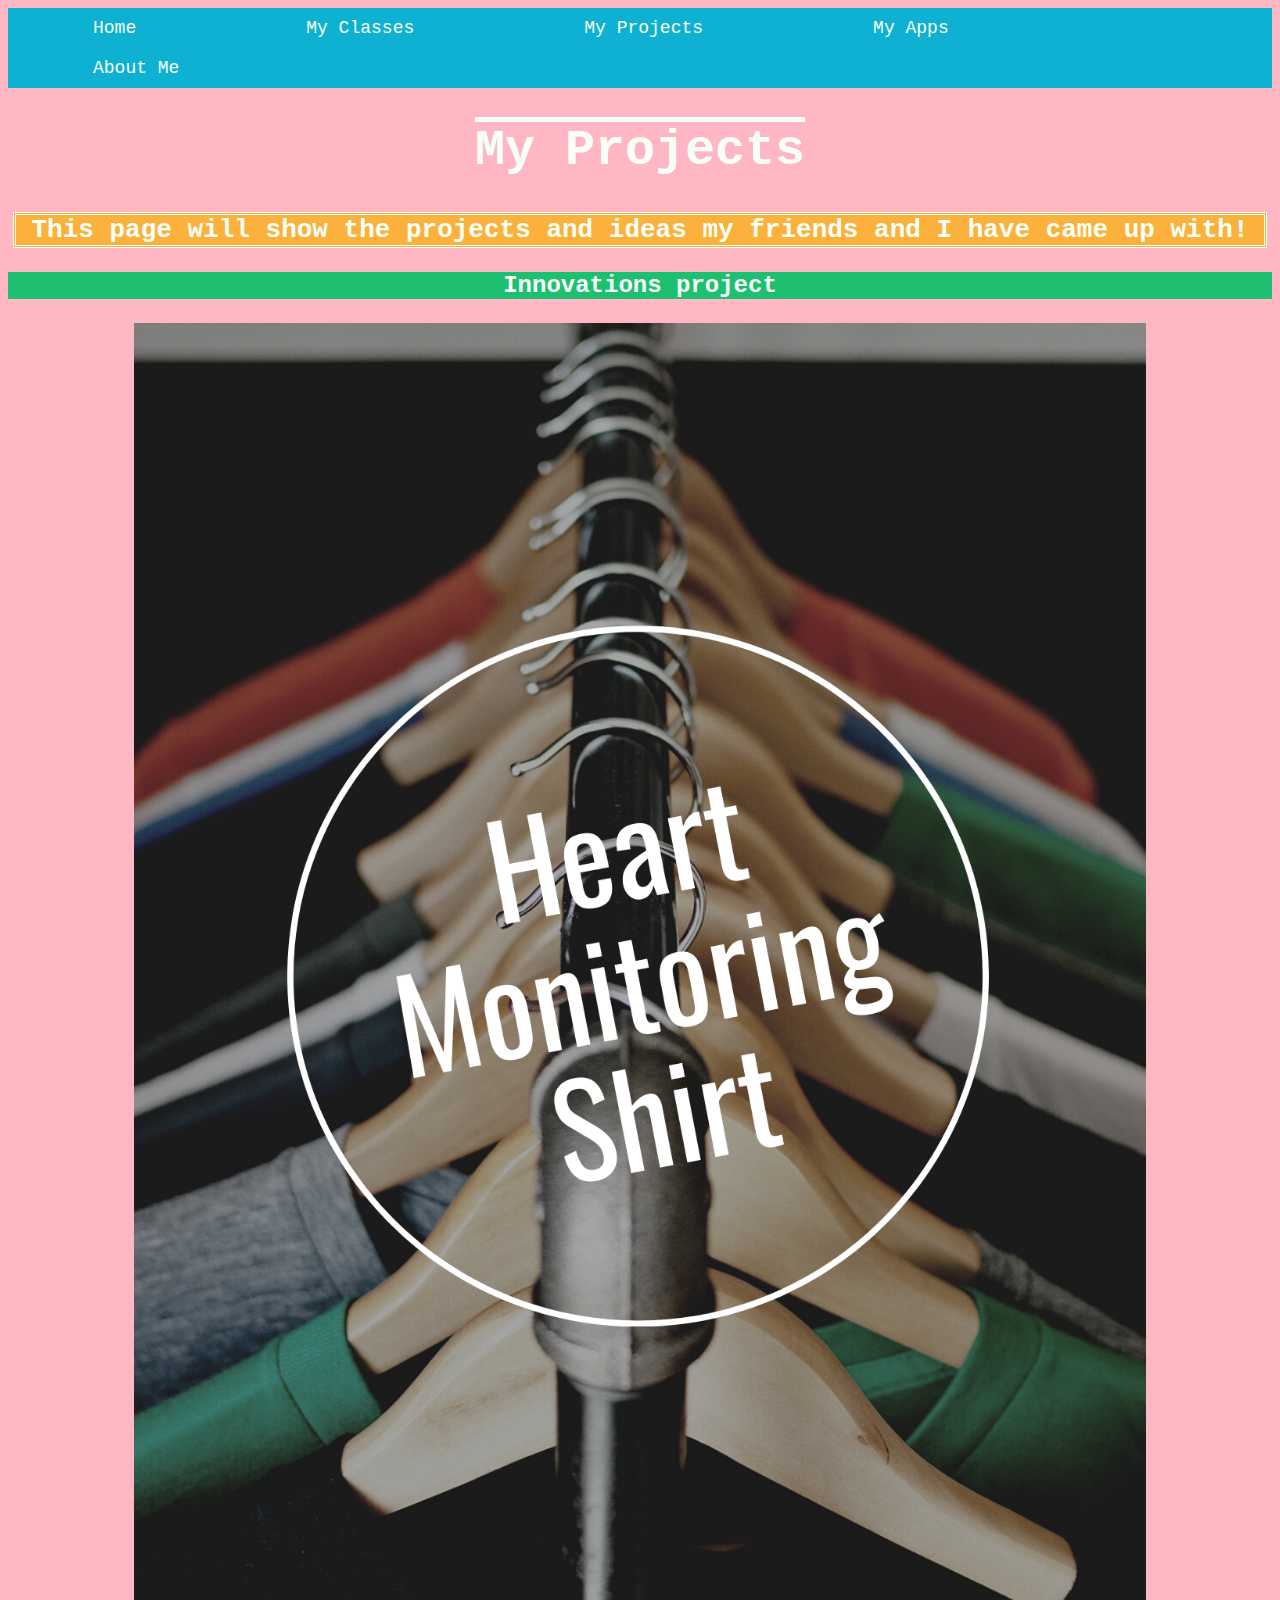
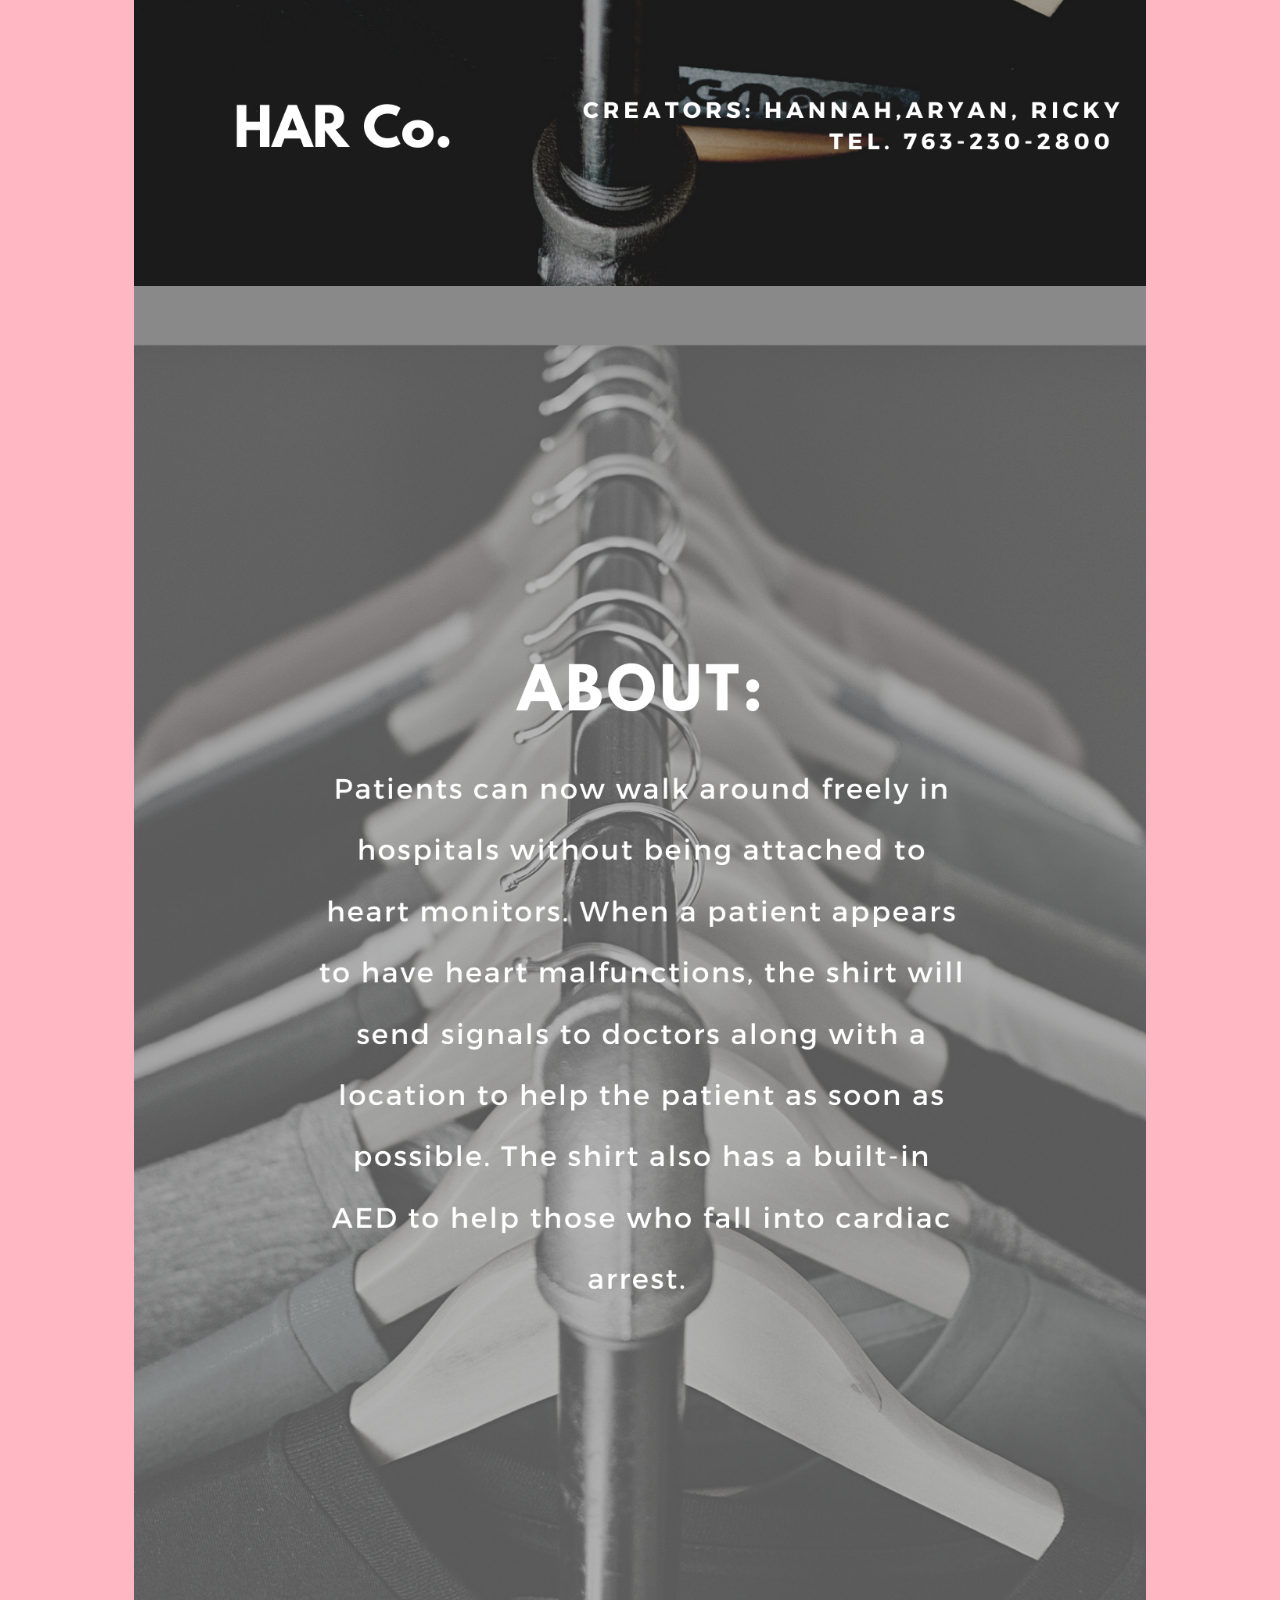
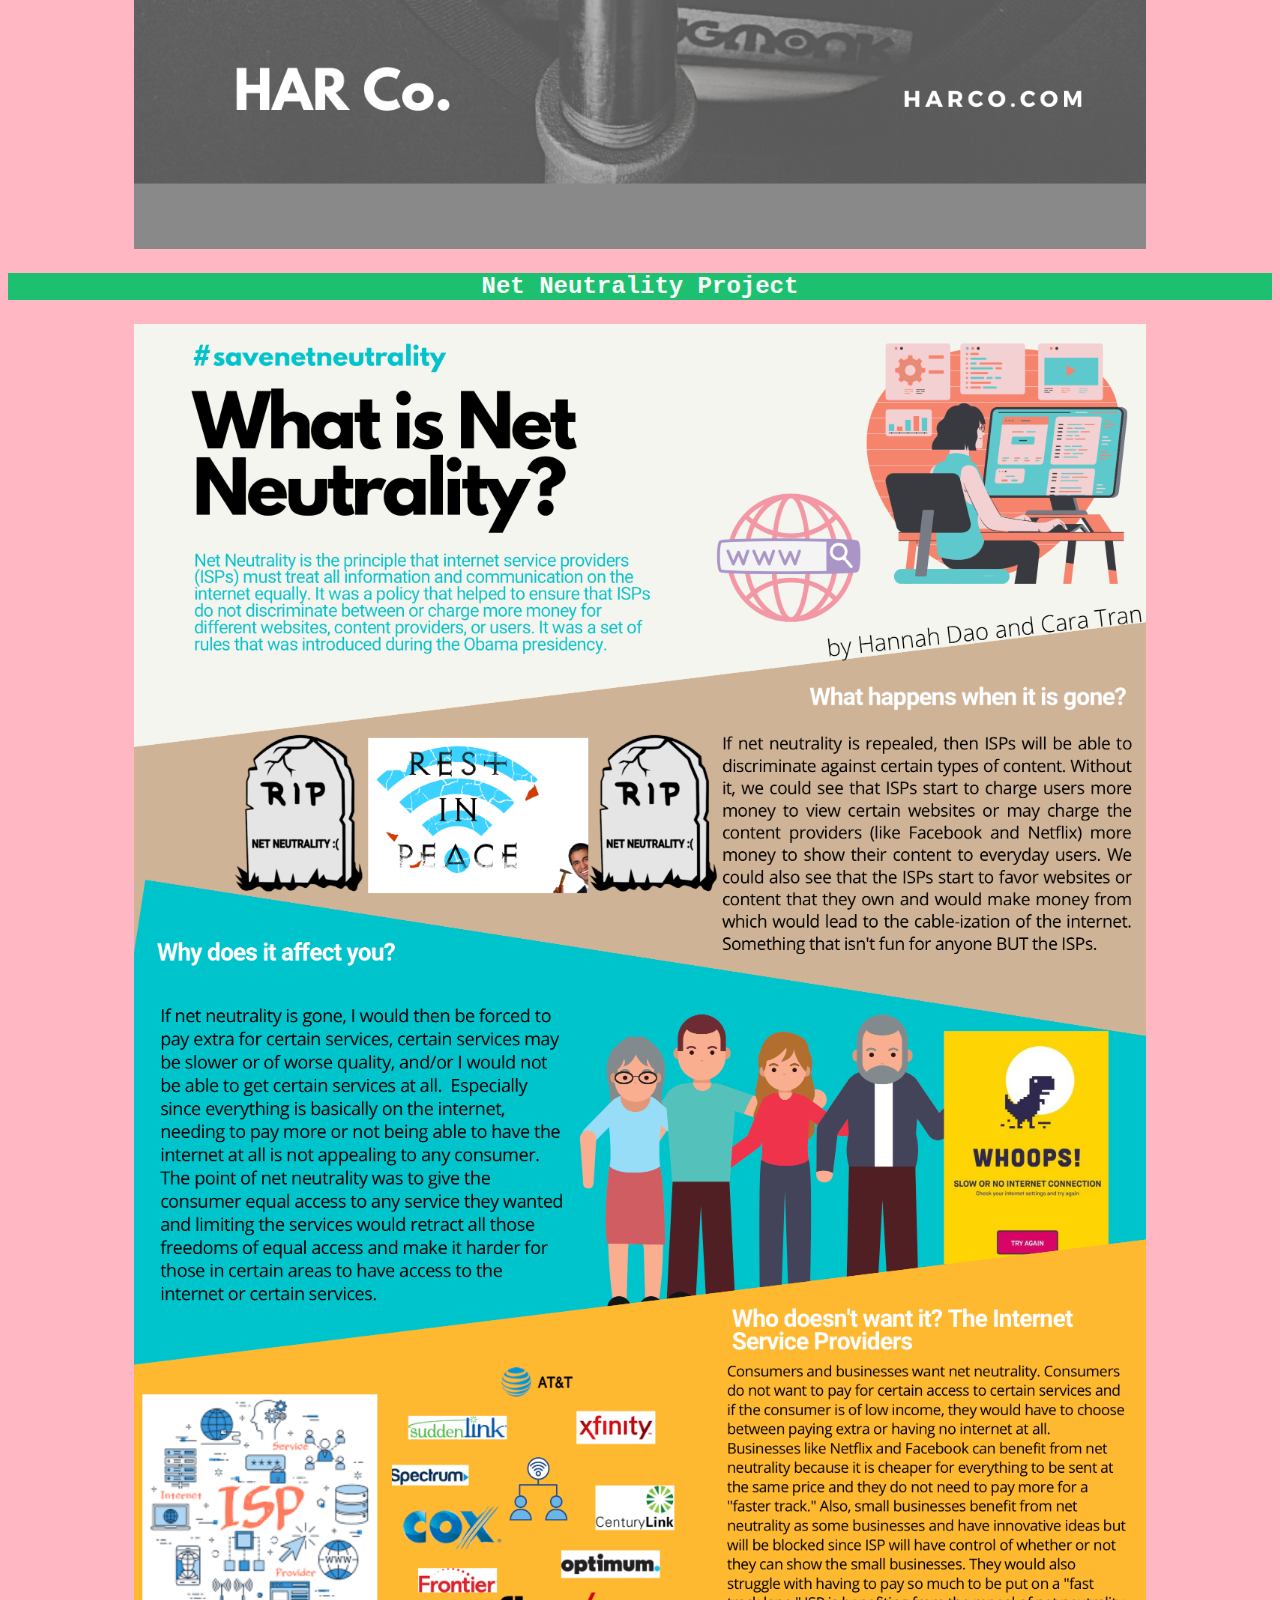
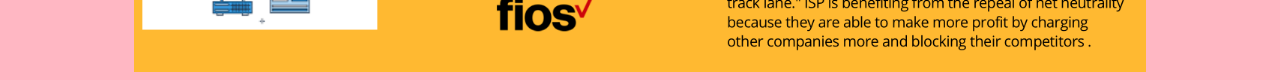
==== commit 24f84959: "Update apps.html" ====
--- a/apps.html
+++ b/apps.html
@@ -13,7 +13,8 @@
     <li><a href="digitaldesigns.html">My Apps</a>  </li>
     <li><a href="aboutme.html"> About Me</a>  </li>     
   </ul>
-    
+ 
+    <!-------This is the Code for the "My Projects" page ----->
      <h1> My Projects </h1>
    
     <h2> This page will show the projects and ideas my friends and I have came up with! </h2>
@@ -26,8 +27,6 @@
       <img src="heartback.png" width= 80% >
     </center>
     
- <br> <hr> <br> 
-    
     <h3> Net Neutrality Project</h3>
     <center>
       <img src="savenetneutrality.png" width= 80% >
--- a/style.css
+++ b/style.css
@@ -1,7 +1,3 @@
-body {
-  background-color: #FFB7C3
-  
-} 
 /* color scheme from coolors.co */
 
 /* Used the example website for help w/ naviagation bar */
@@ -36,7 +32,10 @@
 
 /* Home page/basic titling */
 
-
+body {
+  background-color: #FFB7C3
+  
+}
 h1 {
   text-align: center;
   font-size: 50px;
@@ -49,19 +48,18 @@
   margin:5px;
   color: #F7FFF7;
   background-color: #FBB13C;
-  font-size: 20px;
+  font-size: 26px;
   font-family:Courier New;
   border-style: double; 
   text-align: center;
 }
 
-/* Classes */ 
-
 h3{
    color: #F7FFF7;
    font-family:Courier New;
   text-align: center; 
-  background-color: #1DC071
+  background-color: #1DC071;
+  font-size:24px;
 }
 
 table{
@@ -70,12 +68,12 @@
   border-collapse: collapse;
   color: #F7FFF7;
   font-family:Courier New;
+}
 
- 
-}
 table, th, td{
   height: 30px;
   border:solid #F7FFF7;
+  text-align: center;
 }
 
 tr:nth-child(odd){
